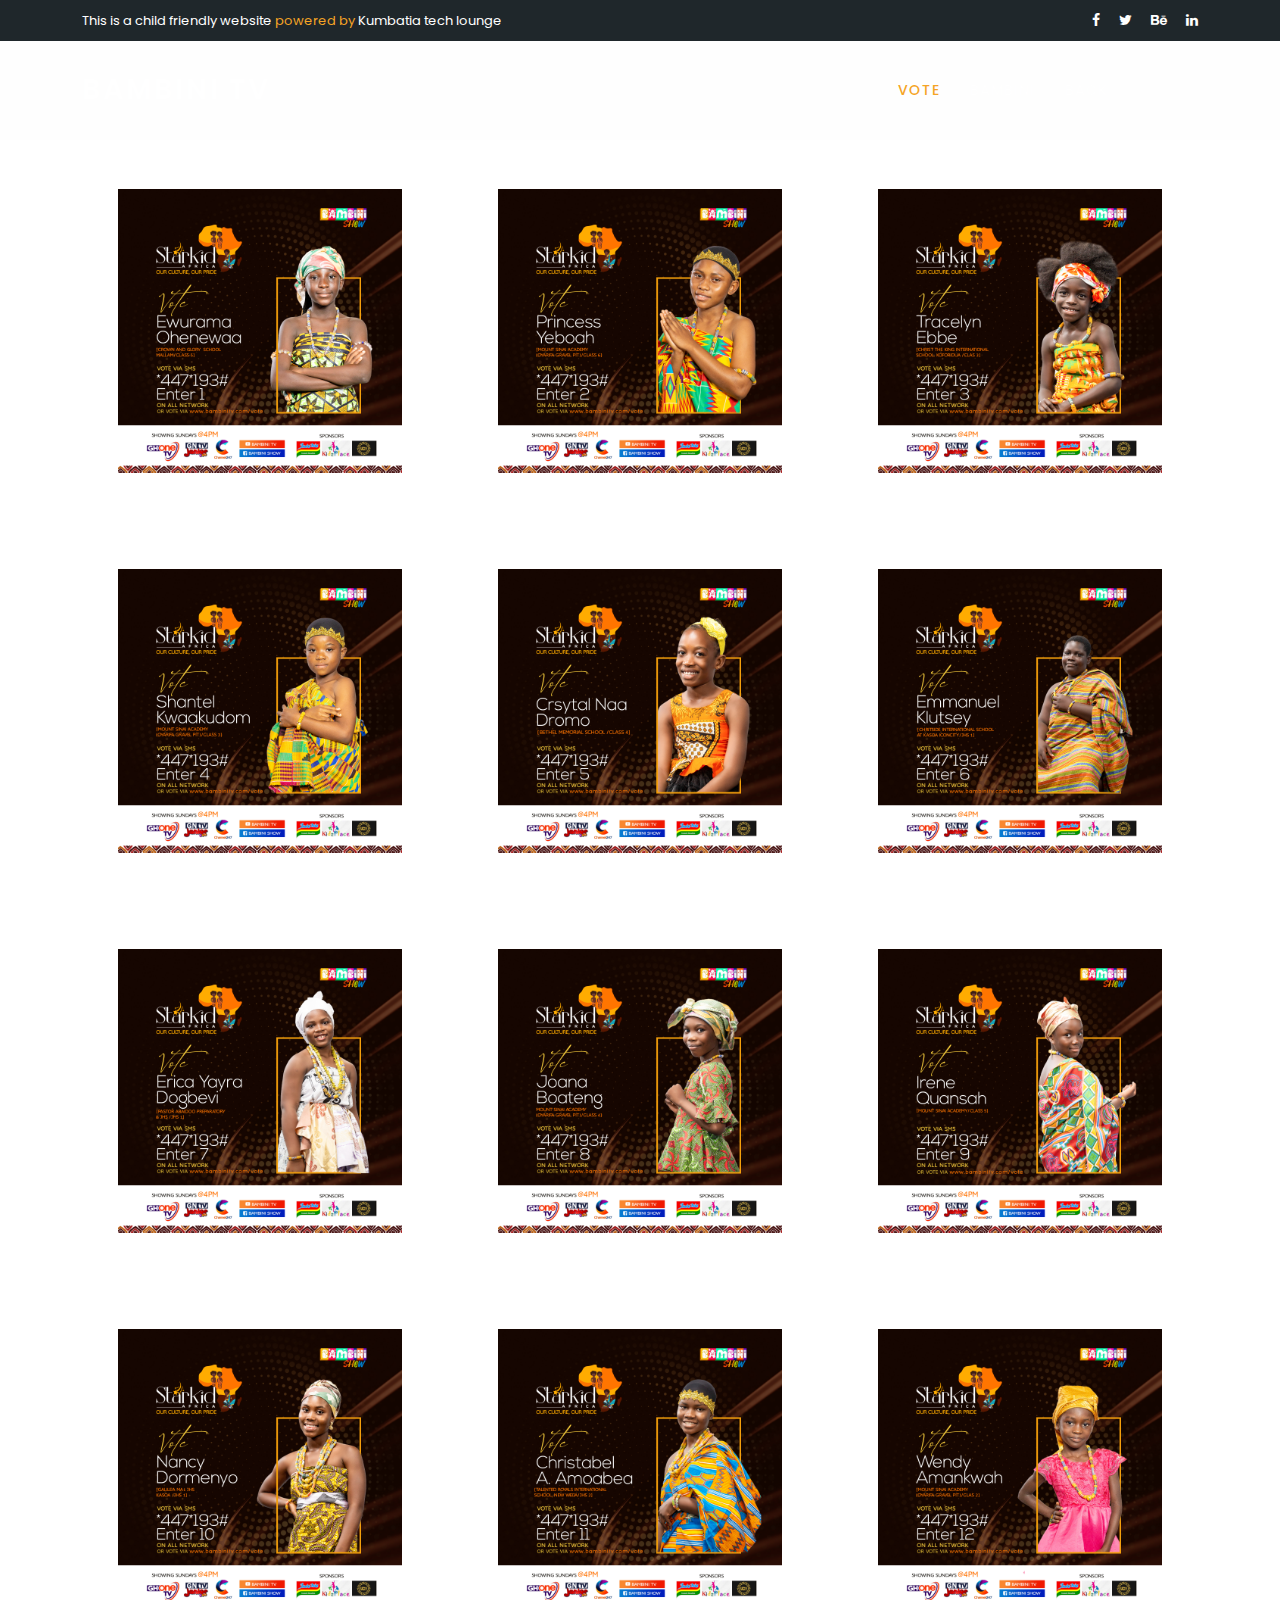
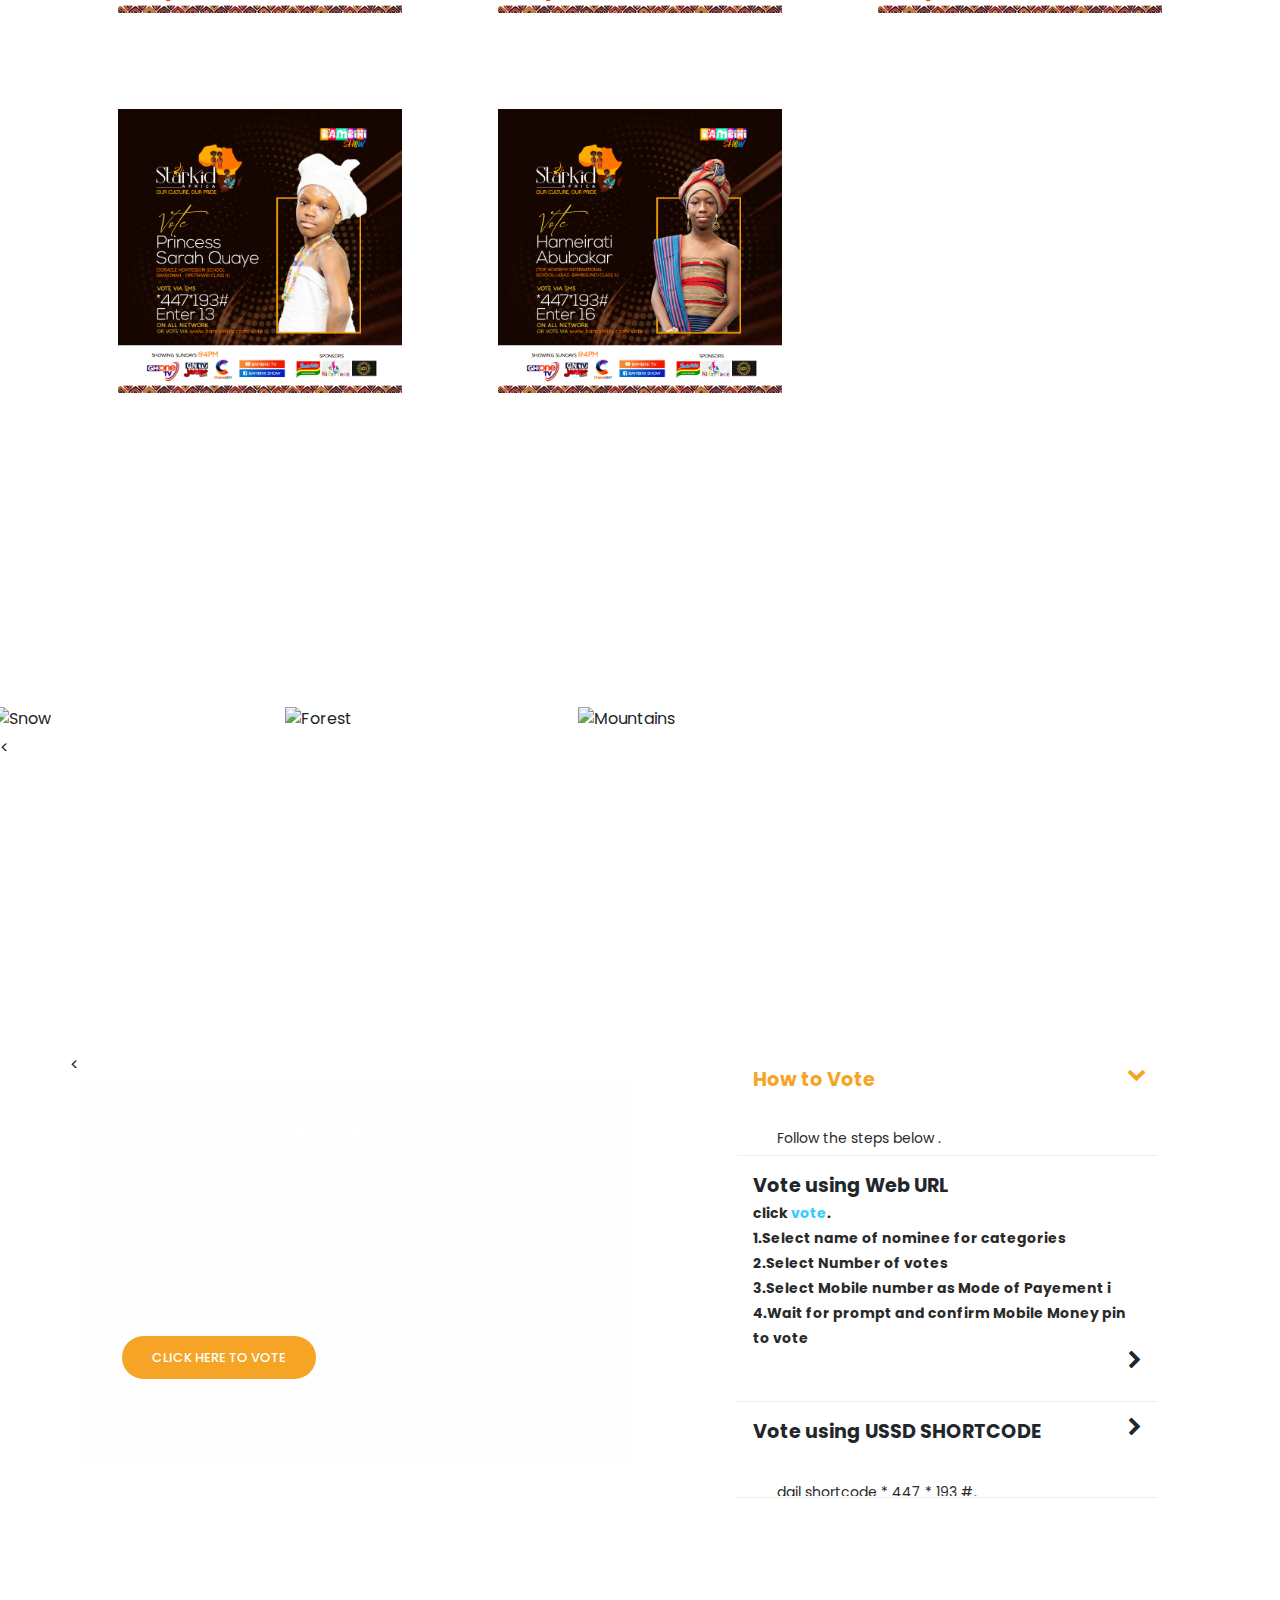
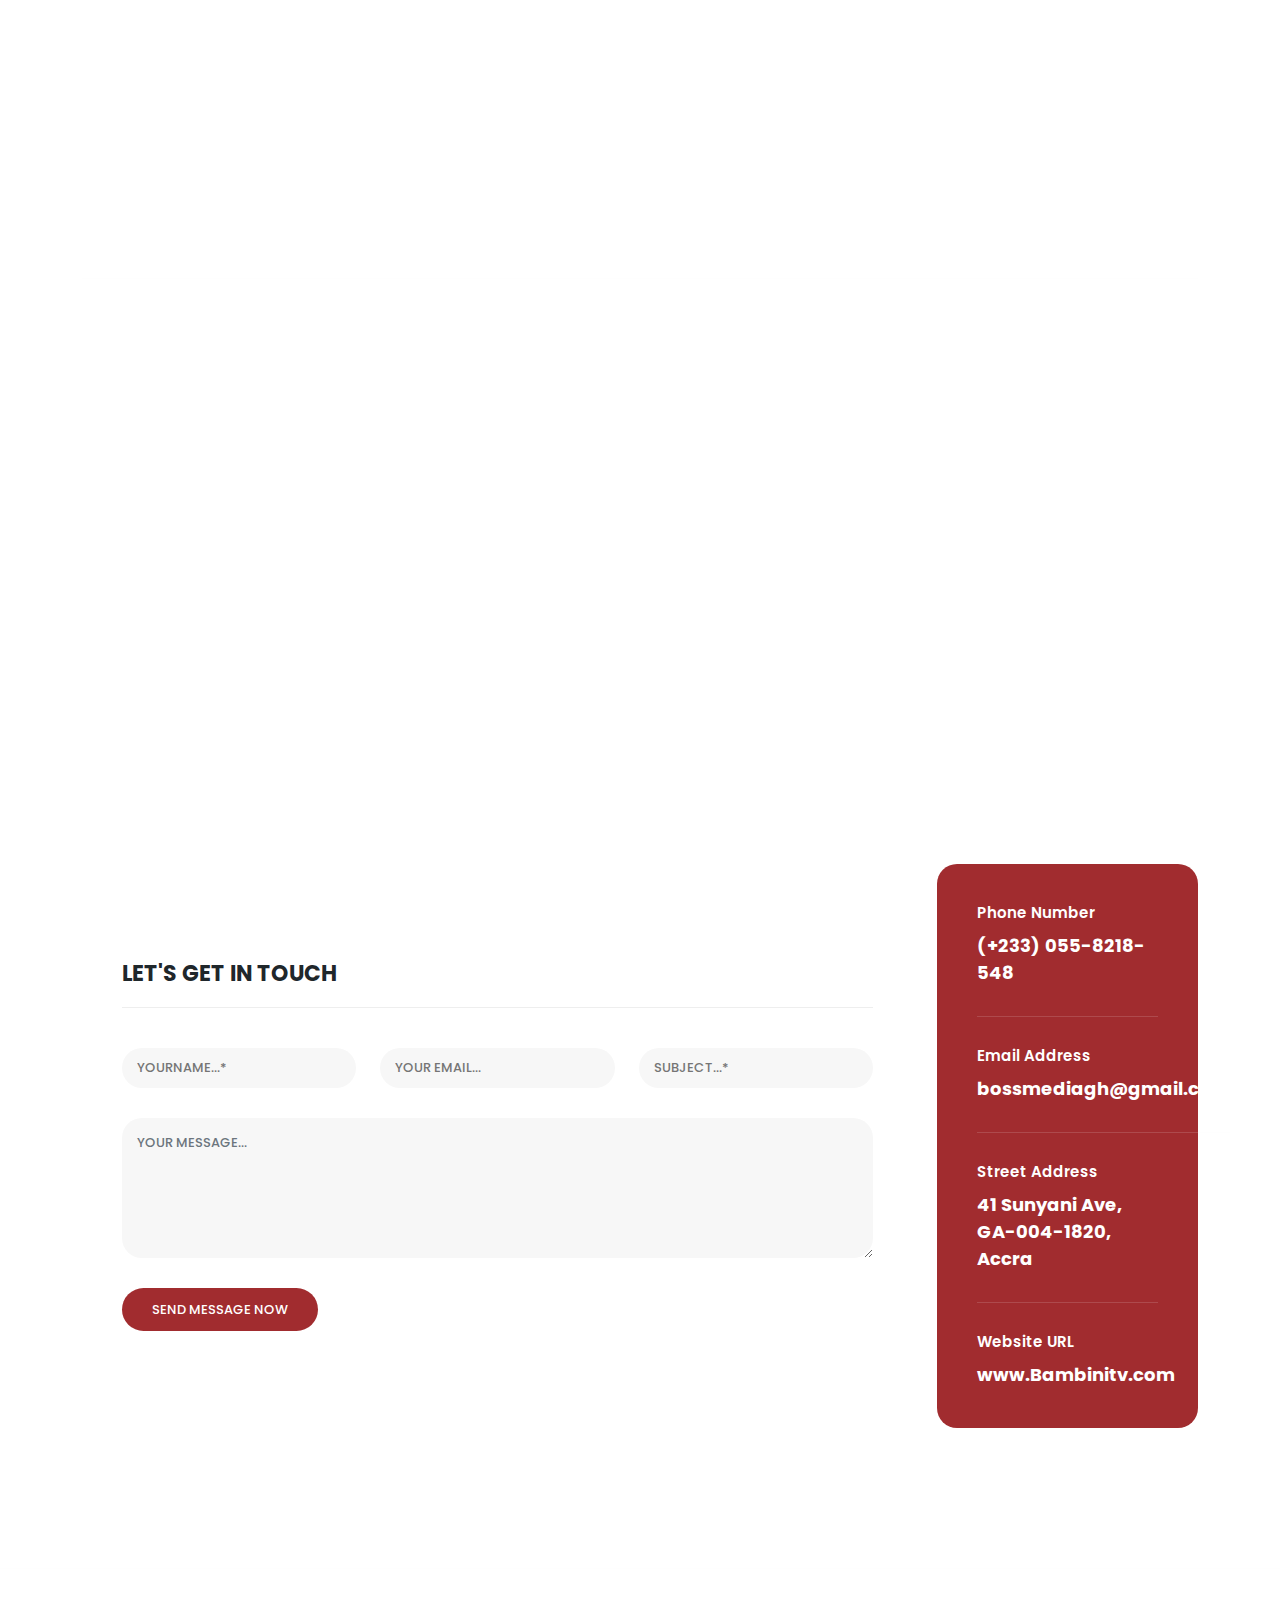
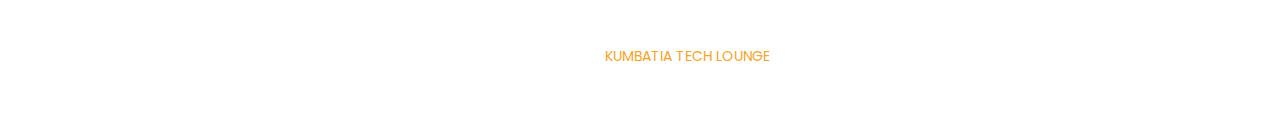
==== Gallery.html @ 4b381bcc "'home'" ====
<!DOCTYPE html>
<html lang="en">

  <head>

    <meta charset="utf-8">
    <meta name="viewport" content="width=device-width, initial-scale=1, shrink-to-fit=no">
    <meta name="description" content="">
    <meta name="author" content="TemplateMo">
    <link href="https://fonts.googleapis.com/css?family=Poppins:100,200,300,400,500,600,700,800,900" rel="stylesheet">

    <title>Bambini Tv</title>

    <!-- Bootstrap core CSS -->
    <link href="vendor/bootstrap/css/bootstrap.min.css" rel="stylesheet">


    <!-- Additional CSS Files -->
    <link rel="stylesheet" href="assets/css/fontawesome.css">
    <link rel="stylesheet" href="assets/css/templatemo-edu-meeting.css">
    <link rel="stylesheet" href="assets/css/owl.css">
    <link rel="stylesheet" href="assets/css/lightbox.css">
    <link href="css/style.css" rel="stylesheet">
<!--

TemplateMo 569 Edu Meeting

https://templatemo.com/tm-569-edu-meeting

-->
  </head>

<body>

  <!-- Sub Header -->
  <div class="sub-header">
    <div class="container">
      <div class="row">
        <div class="col-lg-8 col-sm-8">
          <div class="left-content">
            <p>This is a child friendly website <em> powered by </em> Kumbatia tech lounge</p>
          </div>
        </div>
        <div class="col-lg-4 col-sm-4">
          <div class="right-icons">
            <ul>
              <li><a href="#"><i class="fa fa-facebook"></i></a></li>
              <li><a href="#"><i class="fa fa-twitter"></i></a></li>
              <li><a href="#"><i class="fa fa-behance"></i></a></li>
              <li><a href="#"><i class="fa fa-linkedin"></i></a></li>
            </ul>
          </div>
        </div>
      </div>
    </div>
  </div>

  <!-- ***** Header Area Start ***** -->
  <header class="header-area header-sticky">
      <div class="container">
          <div class="row">
              <div class="col-12">
                  <nav class="main-nav">
                      <!-- ***** Logo Start ***** -->
                      <a href="index.html" class="logo">
                          Bambini Tv
                      </a>
                      <!-- ***** Logo End ***** -->
                      <!-- ***** Menu Start ***** -->
                      <ul class="nav">
                          <li class="scroll-to-section"><a href="#top" class="active">Vote</a></li>
                          <li><a href="meetings.html">Bambini</a></li>
                          <li class="src"><a href="index.html">Back</a></li>
                          <li class="has-sub">
                              <a href="javascript:void(0)"></a>
                              <ul class="sub-menu">
                                  <li><a href="meetings.html">Upcoming Programs</a></li>
                                  <li><a href="meeting-details.html">Showing Times</a></li>
                              </ul>
                          </li>
                          <li class="scroll-to-section"><a href="#courses"></a></li> 
                          <li class="scroll-to-section"><a href="#contact"></a></li> 
                      </ul>        
                      <a class='menu-trigger'>
                          <span>Menu</span>
                      </a>
                      <!-- ***** Menu End ***** -->
                  </nav>
              </div>
          </div>
      </div>
  </header>
  <!-- ***** Header Area End ***** -->
  
  <div class="container">
    <div class="row" style="margin-top: 100px;">
      <div class="col-md-6 col-lg-4 p-5">
        <img src="assets/images/star1.png" alt="">
      </div>
      <div class="col-md-6 col-lg-4 p-5">
        <img src="assets/images/star2.png" alt="">
      </div>
      <div class="col-md-6 col-lg-4 p-5">
        <img src="assets/images/star3.png" alt="">
      </div>
      <div class="col-md-6 col-lg-4 p-5">
        <img src="assets/images/star4.png" alt="">
      </div>
      <div class="col-md-6 col-lg-4 p-5">
        <img src="assets/images/star5.png" alt="">
      </div>
      <div class="col-md-6 col-lg-4 p-5">
        <img src="assets/images/star6.png" alt="">
      </div>
      <div class="col-md-6 col-lg-4 p-5">
        <img src="assets/images/star7.png" alt="">
      </div>
      
      <div class="col-md-6 col-lg-4 p-5">
        <img src="assets/images/star8.png" alt="">
      </div>
      
      <div class="col-md-6 col-lg-4 p-5">
        <img src="assets/images/sstar9.png" alt="">
      </div>
      
      <div class="col-md-6 col-lg-4 p-5">
        <img src="assets/images/star10.png" alt="">
      </div>
      
      <div class="col-md-6 col-lg-4 p-5">
        <img src="assets/images/star11.png" alt="">
      </div>
      
      <div class="col-md-6 col-lg-4 p-5">
        <img src="assets/images/star12.png" alt="">
      </div>
      
      <div class="col-md-6 col-lg-4 p-5">
        <img src="assets/images/star13.png" alt="">
      </div>
      <div class="col-md-6 col-lg-4 p-5">
        <img src="assets/images/star16.png" alt="">
      </div>
      
    </div>
  </div>

  <!-- ***** Main Banner Area Start ***** -->
  
  <!-- ***** Main Banner Area End ***** -->

 

  <section class="upcoming-meetings" id="meetings">
    
    
        <div class="col-lg-8">
          <div class="row">
            <div class="col-lg-4">
              <div class="meeting-item">
                <div class="thumb">
                  <div class="price">                
                  </div>
                </div>                                              
                  </div>                                
                </div>
              </div>
              <div class="row">
                <div class="column">
                  <img src="img_snow.jpg" alt="Snow" style="width:100%">
                </div>
                <div class="column">
                  <img src="img_forest.jpg" alt="Forest" style="width:100%">
                </div>
                <div class="column">
                  <img src="img_mountains.jpg" alt="Mountains" style="width:100%">
                </div>
              </div> 

            
            <!--this is to add--> 

            
            <!--end add-->  

            <!--this is to add--> 
                        <!--end add-->

            <!--this is to add--> 
               
            <!--end add--> 
            <!--this is to add--> 
            
            <!--end add--> 
            <!--this is to add--> 
            
            <!--end add--> 
            <!--this is to add--> 
            <
            <!--end add-->  
             <!--this is to add--> 
             
            <!--end add-->  

           
            
          </div>
        </div>
      </div>
    </div>
  </section>

  <section class="apply-now" id="apply">
    <div class="container">
      <div class="row">
        <div class="col-lg-6 align-self-center">
          <div class="row">
            <
            <div class="col-lg-12">
              <div class="item">
                <h3>StarKid Voting Opened</h3>
                <p>The StarKid Africa is a Reality Program for children from all the 16 regions of Ghana .In this show this kids are competing by exhibiting the various cultural values and practices from their region which binds them together and makes them unique people. The only Children’s show that promotes African values in the midst of modern influences.</p>
                  <div class="main-button-yellow">
                  <div class="URL"><a href="https://bit.ly/3PAiCUT">click here to vote</a></div>
                  <p>Voting is powered by eBallot</p>
              </div>
              </div>
            </div>
          </div>
        </div>
        <div class="col-lg-6">
          <div class="accordions is-first-expanded">
            <article class="accordion">
                <div class="accordion-head">
                    <span>How to Vote </span>
                    <span class="icon">
                        <i class="icon fa fa-chevron-right"></i>
                    </span>
                </div>
                <div class="accordion-body">
                    <div class="content">
                        <p> Follow the steps below <a rel="nofollow" href="https://bit.ly/3J1p4ld" target="_blank"></a>.</a></p>
                    </div>
                </div>
            </article>
            <article class="accordion">
                <div class="accordion-head">
                    <span>Vote using Web URL</span>
                    <p> click <a rel="nofollow" href="https://bit.ly/3J1p4ld" target="_blank">vote</a>.</a></p>
                    <p>1.Select name of nominee for categories </p>
                    <p>2.Select Number of votes  </p>
                    <p>3.Select Mobile number as Mode of Payement  i</p>
                    <p>4.Wait for prompt and confirm Mobile Money pin to vote </p>
                    <span class="icon">
                        <i class="icon fa fa-chevron-right"></i>
                    </span>
                </div>
                <div class="accordion-body">
                    <div class="content">
                        <p><br><br>
                        </p>
                    </div>
                </div>
            </article>
            <article class="accordion">
                <div class="accordion-head">
                    <span>Vote using USSD SHORTCODE</span>
                    <span class="icon">
                        <i class="icon fa fa-chevron-right"></i>
                    </span>
                </div>
                <div class="accordion-body">
                    <div class="content">
                        <p>dail shortcode * 447 * 193 #.<br><br>
                        </p>
                        <p>Enter  Nominee Code  </p>
                        <p>Enter Number of Votes  </p>
                        <p>confirm voting summary  by enterig mobile money pin to vote </p>
                    </div>
                </div>
            </article>
            <article class="accordion last-accordion">
              
            </article>
        </div>
        </div>
      </div>
    </div>
  </section>

  <section class="our-courses" id="courses">
    <div class="container">
      <div class="row">
        <div class="col-lg-12">
          <div class="section-heading">
            <h2>bamini is an italian word that means kids or children</h2>
          </div>
        </div>
        <div class="col-lg-12">
          <div class="owl-courses-item owl-carousel">
            <div class="item">
              <img src="assets/images/course-01.jpg" alt="Course One">
              <div class="down-content">
                <h4></h4>
                <div class="info">
                  <div class="row">
                    <div class="col-8">
                      <ul>
                        <li><i class="fa fa-star"></i></li>
                        <li><i class="fa fa-star"></i></li>
                        <li><i class="fa fa-star"></i></li>
                        <li><i class="fa fa-star"></i></li>
                        <li><i class="fa fa-star"></i></li>
                      </ul>
                    </div>
                    <div class="col-4">
                       <span></span>
                    </div>
                  </div>
                </div>
              </div>
            </div>
            <div class="item">
              <img src="assets/images/course-02.jpg" alt="Course Two">
              <div class="down-content">
                <h4></h4>
                <div class="info">
                  <div class="row">
                    <div class="col-8">
                      <ul>
                        <li><i class="fa fa-star"></i></li>
                        <li><i class="fa fa-star"></i></li>
                        <li><i class="fa fa-star"></i></li>
                      </ul>
                    </div>
                    <div class="col-4">
                       <span></span>
                    </div>
                  </div>
                </div>
              </div>
            </div>
            <div class="item">
              <img src="assets/images/course-03.jpg" alt="">
              <div class="down-content">
                <h4></h4>
                <div class="info">
                  <div class="row">
                    <div class="col-8">
                      <ul>
                        <li><i class="fa fa-star"></i></li>
                        <li><i class="fa fa-star"></i></li>
                        <li><i class="fa fa-star"></i></li>
                        <li><i class="fa fa-star"></i></li>
                      </ul>
                    </div>
                    <div class="col-4">
                       <span></span>
                    </div>
                  </div>
                </div>
              </div>
            </div>
            <div class="item">
              <img src="assets/images/course-04.jpg" alt="">
              <div class="down-content">
                <h4></h4>
                <div class="info">
                  <div class="row">
                    <div class="col-8">
                      <ul>
                        <li><i class="fa fa-star"></i></li>
                        <li><i class="fa fa-star"></i></li>
                        <li><i class="fa fa-star"></i></li>
                        <li><i class="fa fa-star"></i></li>
                        <li><i class="fa fa-star"></i></li>
                      </ul>
                    </div>
                    <div class="col-4">                       
                    </div>
                  </div>
                </div>
              </div>
            </div>
            <div class="item">
              <img src="assets/images/course-01.jpg" alt="">
              <div class="down-content">
                <h4></h4>
                <div class="info">
                  <div class="row">
                    <div class="col-8">
                      <ul>
                        <li><i class="fa fa-star"></i></li>
                        <li><i class="fa fa-star"></i></li>
                        <li><i class="fa fa-star"></i></li>
                        <li><i class="fa fa-star"></i></li>
                        <li><i class="fa fa-star"></i></li>
                      </ul>
                    </div>
                    <div class="col-4">                       
                    </div>
                  </div>
                </div>
              </div>
            </div>
            <div class="item">
              <img src="assets/images/course-02.jpg" alt="">
              <div class="down-content">
                <h4>`</h4>
                <div class="info">
                  <div class="row">
                    <div class="col-8">
                      <ul>
                        <li><i class="fa fa-star"></i></li>
                        <li><i class="fa fa-star"></i></li>
                        <li><i class="fa fa-star"></i></li>
                        <li><i class="fa fa-star"></i></li>
                        <li><i class="fa fa-star"></i></li>
                      </ul>
                    </div>
                    <div class="col-4">
                       <span>$270</span>
                    </div>
                  </div>
                </div>
              </div>
            </div>
            <div class="item">
              <img src="assets/images/course-03.jpg" alt="">
              <div class="down-content">
                <h4></h4>
                <div class="info">
                  <div class="row">
                    <div class="col-8">
                      <ul>
                        <li><i class="fa fa-star"></i></li>
                        <li><i class="fa fa-star"></i></li>
                        <li><i class="fa fa-star"></i></li>
                        <li><i class="fa fa-star"></i></li>
                        <li><i class="fa fa-star"></i></li>
                      </ul>
                    </div>
                    <div class="col-4">
                       <span></span>
                    </div>
                  </div>
                </div>
              </div>
            </div>
            <div class="item">
              <img src="assets/images/course-04.jpg" alt="">
              <div class="down-content">
                <h4>Please visit our website again</h4>
                <div class="info">
                  <div class="row">
                    <div class="col-8">
                      <ul>
                        <li><i class="fa fa-star"></i></li>
                        <li><i class="fa fa-star"></i></li>
                        <li><i class="fa fa-star"></i></li>
                        <li><i class="fa fa-star"></i></li>
                        <li><i class="fa fa-star"></i></li>
                      </ul>
                    </div>
                    <div class="col-4">
                       <span></span>
                    </div>
                  </div>
                </div>
              </div>
            </div>
            <div class="item">
              <img src="assets/images/course-01.jpg" alt="">
              <div class="down-content">
                <h4></h4>
                <div class="info">
                  <div class="row">
                    <div class="col-8">
                      <ul>
                        <li><i class="fa fa-star"></i></li>
                        <li><i class="fa fa-star"></i></li>
                        <li><i class="fa fa-star"></i></li>
                        <li><i class="fa fa-star"></i></li>
                        <li><i class="fa fa-star"></i></li>
                      </ul>
                    </div>
                    <div class="col-4">
                       <span></span>
                    </div>
                  </div>
                </div>
              </div>
            </div>
            <div class="item">
              <img src="assets/images/course-02.jpg" alt="">
              <div class="down-content">
                <h4></h4>
                <div class="info">
                  <div class="row">
                    <div class="col-8">
                      <ul>
                        <li><i class="fa fa-star"></i></li>
                        <li><i class="fa fa-star"></i></li>
                        <li><i class="fa fa-star"></i></li>
                        <li><i class="fa fa-star"></i></li>
                        <li><i class="fa fa-star"></i></li>
                      </ul>
                    </div>
                    <div class="col-4">
                       <span></span>
                    </div>
                  </div>
                </div>
              </div>
            </div>
            <div class="item">
              <img src="assets/images/course-03.jpg" alt="">
              <div class="down-content">
                <h4></h4>
                <div class="info">
                  <div class="row">
                    <div class="col-8">
                      <ul>
                        <li><i class="fa fa-star"></i></li>
                        <li><i class="fa fa-star"></i></li>
                        <li><i class="fa fa-star"></i></li>
                        <li><i class="fa fa-star"></i></li>
                        <li><i class="fa fa-star"></i></li>
                      </ul>
                    </div>
                    <div class="col-4">
                       <span></span>
                    </div>
                  </div>
                </div>
              </div>
            </div>
            <div class="item">
              <img src="assets/images/course-04.jpg" alt="">
              <div class="down-content">
                <h4></h4>
                <div class="info">
                  <div class="row">
                    <div class="col-8">
                      <ul>
                        <li><i class="fa fa-star"></i></li>
                        <li><i class="fa fa-star"></i></li>
                        <li><i class="fa fa-star"></i></li>
                        <li><i class="fa fa-star"></i></li>
                        <li><i class="fa fa-star"></i></li>
                      </ul>
                    </div>
                    <div class="col-4">
                       <span>/span>
                    </div>
                  </div>
                </div>
              </div>
            </div>
          </div>
        </div>
      </div>
    </div>
  </section>

  <section class="our-facts">
    <div class="container">
      <div class="row">
        
        </div> 
        <div class="col-lg-6 align-self-center">
          <div class="video">
           
          </div>
        </div>
      </div>
    </div>
  </section>

  <section class="contact-us" id="contact">
    <div class="container">
      <div class="row">
        <div class="col-lg-9 align-self-center">
          <div class="row">
            <div class="col-lg-12">
              <form id="contact" action="" method="post">
                <div class="row">
                  <div class="col-lg-12">
                    <h2>Let's get in touch</h2>
                  </div>
                  <div class="col-lg-4">
                    <fieldset>
                      <input name="name" type="text" id="name" placeholder="YOURNAME...*" required="">
                    </fieldset>
                  </div>
                  <div class="col-lg-4">
                    <fieldset>
                    <input name="email" type="text" id="email" pattern="[^ @]*@[^ @]*" placeholder="YOUR EMAIL..." required="">
                  </fieldset>
                  </div>
                  <div class="col-lg-4">
                    <fieldset>
                      <input name="subject" type="text" id="subject" placeholder="SUBJECT...*" required="">
                    </fieldset>
                  </div>
                  <div class="col-lg-12">
                    <fieldset>
                      <textarea name="message" type="text" class="form-control" id="message" placeholder="YOUR MESSAGE..." required=""></textarea>
                    </fieldset>
                  </div>
                  <div class="col-lg-12">
                    <fieldset>
                      <button type="submit" id="form-submit" class="button">SEND MESSAGE NOW</button>
                    </fieldset>
                  </div>
                </div>
              </form>
            </div>
          </div>
        </div>
        <div class="col-lg-3">
          <div class="right-info">
            <ul>
              <li>
                <h6>Phone Number</h6>
                <span>(+233) 055-8218-548</span>
              </li>
              <li>
                <h6>Email Address</h6>
                <span>bossmediagh@gmail.com</span>
              </li>
              <li>
                <h6>Street Address</h6>
                <span>41 Sunyani Ave, GA-004-1820, Accra</span>
              </li>
              <li>
                <h6>Website URL</h6>
                <span>www.Bambinitv.com</span>
              </li>
            </ul>
          </div>
        </div>
      </div>
    </div>
    <div class="footer">
      <p>Copyright © 2022 Bambinitv and Bambini Show All Rights Reserved. 
          <br>
          powered by: <a href="" target="_parent" title="free css templates">kumbatia tech lounge</a>
          <br>   
    </div>
  </section>

  <!-- Scripts -->
  <!-- Bootstrap core JavaScript -->
  
    <script src="vendor/jquery/jquery.min.js"></script>
    <script src="vendor/bootstrap/js/bootstrap.bundle.min.js"></script>

    <script src="assets/js/isotope.min.js"></script>
    <script src="assets/js/owl-carousel.js"></script>
    <script src="assets/js/lightbox.js"></script>
    <script src="assets/js/tabs.js"></script>
    <script src="assets/js/video.js"></script>
    <script src="assets/js/slick-slider.js"></script>
    <script src="assets/js/custom.js"></script>
    <script>
        //according to loftblog tut
        $('.nav li:first').addClass('active');

        var showSection = function showSection(section, isAnimate) {
          var
          direction = section.replace(/#/, ''),
          reqSection = $('.section').filter('[data-section="' + direction + '"]'),
          reqSectionPos = reqSection.offset().top - 0;

          if (isAnimate) {
            $('body, html').animate({
              scrollTop: reqSectionPos },
            800);
          } else {
            $('body, html').scrollTop(reqSectionPos);
          }

        };

        var checkSection = function checkSection() {
          $('.section').each(function () {
            var
            $this = $(this),
            topEdge = $this.offset().top - 80,
            bottomEdge = topEdge + $this.height(),
            wScroll = $(window).scrollTop();
            if (topEdge < wScroll && bottomEdge > wScroll) {
              var
              currentId = $this.data('section'),
              reqLink = $('a').filter('[href*=\\#' + currentId + ']');
              reqLink.closest('li').addClass('active').
              siblings().removeClass('active');
            }
          });
        };

        $('.main-menu, .responsive-menu, .scroll-to-section').on('click', 'a', function (e) {
          e.preventDefault();
          showSection($(this).attr('href'), true);
        });

        $(window).scroll(function () {
          checkSection();
        });
    </script>
</body>

</body>
</html>
---- assets/css/templatemo-edu-meeting.css ----
/*

TemplateMo 569 Edu Meeting

https://templatemo.com/tm-569-edu-meeting

*/

/* ---------------------------------------------
Table of contents
------------------------------------------------
01. font & reset css
02. reset
03. global styles
04. header
05. banner
06. features
07. testimonials
08. contact
09. footer
10. preloader
11. search
12. portfolio

--------------------------------------------- */
/* 
---------------------------------------------
font & reset css
--------------------------------------------- 
*/
@import url("https://fonts.googleapis.com/css?family=Poppins:100,200,300,400,500,600,700,800,900");
/* 
---------------------------------------------
reset
--------------------------------------------- 
*/
html, body, div, span, applet, object, iframe, h1, h2, h3, h4, h5, h6, p, blockquote, div
pre, a, abbr, acronym, address, big, cite, code, del, dfn, em, font, img, ins, kbd, q,
s, samp, small, strike, strong, sub, sup, tt, var, b, u, i, center, dl, dt, dd, ol, ul, li,
figure, header, nav, section, article, aside, footer, figcaption {
  margin: 0;
  padding: 0;
  border: 0;
  outline: 0;
}

.clearfix:after {
  content: ".";
  display: block;
  clear: both;
  visibility: hidden;
  line-height: 0;
  height: 0;
}

.clearfix {
  display: inline-block;
}

html[xmlns] .clearfix {
  display: block;
}

* html .clearfix {
  height: 1%;
}

ul, li {
  padding: 0;
  margin: 0;
  list-style: none;
}

header, nav, section, article, aside, footer, hgroup {
  display: block;
}

* {
  box-sizing: border-box;
}

html, body {
  font-family: 'Poppins', sans-serif;
  font-weight: 400;
  background-color: #fff;
  font-size: 16px;
  -ms-text-size-adjust: 100%;
  -webkit-font-smoothing: antialiased;
  -moz-osx-font-smoothing: grayscale;
}

a {
  text-decoration: none !important;
  color: #3CF;
}

a:hover {
	color: #FC3;
}

h1, h2, h3, h4, h5, h6 {
  margin-top: 0px;
  margin-bottom: 0px;
}

ul {
  margin-bottom: 0px;
}

p {
  font-size: 14px;
  line-height: 25px;
  color: #2a2a2a;
}

img {
  width: 100%;
  overflow: hidden;
}

/* 
---------------------------------------------
global styles
--------------------------------------------- 
*/
html,
body {
  background: #fff;
  font-family: 'Poppins', sans-serif;
}

::selection {
  background: #f5a425;
  color: #fff;
}

::-moz-selection {
  background: #f5a425;
  color: #fff;
}

@media (max-width: 991px) {
  html, body {
    overflow-x: hidden;
  }
  .mobile-top-fix {
    margin-top: 30px;
    margin-bottom: 0px;
  }
  .mobile-bottom-fix {
    margin-bottom: 30px;
  }
  .mobile-bottom-fix-big {
    margin-bottom: 60px;
  }
}

.main-button-red a {
  font-size: 13px;
  color: #fff;
  background-color: #a12c2f;
  padding: 12px 30px;
  display: inline-block;
  border-radius: 22px;
  font-weight: 500;
  text-transform: uppercase;
  transition: all .3s;
}

.main-button-red a:hover {
  opacity: 0.9;
}

.main-button-yellow a {
  font-size: 13px;
  color: #fff;
  background-color: #f5a425;
  padding: 12px 30px;
  display: inline-block;
  border-radius: 22px;
  font-weight: 500;
  text-transform: uppercase;
  transition: all .3s;
}

.main-button-yellow a:hover {
  opacity: 0.9;
}

.section-heading h2 {
  line-height: 40px;
  margin-top: 0px;
  margin-bottom: 50px; 
  padding-bottom: 20px;
  border-bottom: 1px solid rgba(250,250,250,0.15);
  font-size: 22px;
  font-weight: 700;
  text-transform: uppercase;
  color: #fff;
}


/* 
---------------------------------------------
header
--------------------------------------------- 
*/

.sub-header {
  background-color: #1f272b;
  position: relative;
  z-index: 1111;
}

.sub-header .left-content p {
  color: #fff;
  padding: 8px 0px;
  font-size: 13px;
}

.sub-header .right-icons {
  text-align: right;
  padding: 8px 0px;
}

.sub-header .right-icons ul li {
  display: inline-block;
  margin-left: 15px;
}

.sub-header .right-icons ul li a {
  color: #fff;
  font-size: 14px;
  transition: all .3s;
}

.sub-header .right-icons ul li a:hover {
  color: #f5a425;
}

.sub-header .left-content p em {
   font-style: normal;
   color: #f5a425;
}

.background-header {
  background-color: #fff!important;
  height: 80px!important;
  position: fixed!important;
  top: 0!important;
  left: 0;
  right: 0;
  box-shadow: 0px 0px 10px rgba(0,0,0,0.15)!important;
}

.background-header .main-nav .nav li a {
  color: #1e1e1e!important;
}

.background-header .logo,
.background-header .main-nav .nav li a {
  color: #1e1e1e!important;
}

.background-header .main-nav .nav li:hover a {
  color: #fb5849!important;
}

.background-header .nav li a.active {
  color: #fb5849!important;
}

.header-area {
  background-color: rgba(250,250,250,0.15);
  position: absolute;
  top: 40px;
  left: 0;
  right: 0;
  z-index: 100;
  -webkit-transition: all .5s ease 0s;
  -moz-transition: all .5s ease 0s;
  -o-transition: all .5s ease 0s;
  transition: all .5s ease 0s;
}

.header-area .main-nav {
  min-height: 80px;
  background: transparent;
}

.header-area .main-nav .logo {
  line-height: 100px;
  color: #fff;
  font-size: 28px;
  font-weight: 700;
  text-transform: uppercase;
  letter-spacing: 2px;
  float: left;
  -webkit-transition: all 0.3s ease 0s;
  -moz-transition: all 0.3s ease 0s;
  -o-transition: all 0.3s ease 0s;
  transition: all 0.3s ease 0s;
}

.background-header .main-nav .logo {
  line-height: 75px;
}

.background-header .nav {
  margin-top: 20px !important;
}

.header-area .main-nav .nav {
  float: right;
  margin-top: 30px;
  margin-right: 0px;
  background-color: transparent;
  -webkit-transition: all 0.3s ease 0s;
  -moz-transition: all 0.3s ease 0s;
  -o-transition: all 0.3s ease 0s;
  transition: all 0.3s ease 0s;
  position: relative;
  z-index: 999;
}

.header-area .main-nav .nav li {
  padding-left: 15px;
  padding-right: 15px;
}

.header-area .main-nav .nav li:last-child {
  padding-right: 0px;
}

.header-area .main-nav .nav li a {
  display: block;
  font-weight: 500;
  font-size: 14px;
  text-transform: uppercase;
  color: #fff;
  -webkit-transition: all 0.3s ease 0s;
  -moz-transition: all 0.3s ease 0s;
  -o-transition: all 0.3s ease 0s;
  transition: all 0.3s ease 0s;
  height: 40px;
  line-height: 40px;
  border: transparent;
  letter-spacing: 1px;
}

.header-area .main-nav .nav li:hover a,
.header-area .main-nav .nav li a.active {
  color: #f5a425!important;
}

.background-header .main-nav .nav li:hover a,
.background-header .main-nav .nav li a.active {
  color: #f5a425!important;
  opacity: 1;
}

.header-area .main-nav .nav li.has-sub {
  position: relative;
  padding-right: 15px;
}

.header-area .main-nav .nav li.has-sub:after {
  font-family: FontAwesome;
  content: "\f107";
  font-size: 12px;
  color: #fff;
  position: absolute;
  right: 5px;
  top: 12px;
}

.background-header .main-nav .nav li.has-sub:after {
  color: #1e1e1e;
}

.header-area .main-nav .nav li.has-sub ul.sub-menu {
  position: absolute;
  width: 200px;
  box-shadow: 0 2px 28px 0 rgba(0, 0, 0, 0.06);
  overflow: hidden;
  top: 40px;
  opacity: 0;
  transition: all .3s;
  transform: translateY(+2em);
  visibility: hidden;
  z-index: -1;
}

.header-area .main-nav .nav li.has-sub ul.sub-menu li {
  margin-left: 0px;
  padding-left: 0px;
  padding-right: 0px;
}

.header-area .main-nav .nav li.has-sub ul.sub-menu li a {
  opacity: 1;
  display: block;
  background: #f7f7f7;
  color: #2a2a2a!important;
  padding-left: 20px;
  height: 40px;
  line-height: 40px;
  -webkit-transition: all 0.3s ease 0s;
  -moz-transition: all 0.3s ease 0s;
  -o-transition: all 0.3s ease 0s;
  transition: all 0.3s ease 0s;
  position: relative;
  font-size: 13px;
  font-weight: 400;
  border-bottom: 1px solid #eee;
}

.header-area .main-nav .nav li.has-sub ul li a:hover {
  background: #fff;
  color: #f5a425!important;
  padding-left: 25px;
}

.header-area .main-nav .nav li.has-sub ul li a:hover:before {
  width: 3px;
}

.header-area .main-nav .nav li.has-sub:hover ul.sub-menu {
  visibility: visible;
  opacity: 1;
  z-index: 1;
  transform: translateY(0%);
  transition-delay: 0s, 0s, 0.3s;
}

.header-area .main-nav .menu-trigger {
  cursor: pointer;
  display: block;
  position: absolute;
  top: 33px;
  width: 32px;
  height: 40px;
  text-indent: -9999em;
  z-index: 99;
  right: 40px;
  display: none;
}

.background-header .main-nav .menu-trigger {
  top: 23px;
}

.header-area .main-nav .menu-trigger span,
.header-area .main-nav .menu-trigger span:before,
.header-area .main-nav .menu-trigger span:after {
  -moz-transition: all 0.4s;
  -o-transition: all 0.4s;
  -webkit-transition: all 0.4s;
  transition: all 0.4s;
  background-color: #1e1e1e;
  display: block;
  position: absolute;
  width: 30px;
  height: 2px;
  left: 0;
}

.background-header .main-nav .menu-trigger span,
.background-header .main-nav .menu-trigger span:before,
.background-header .main-nav .menu-trigger span:after {
  background-color: #1e1e1e;
}

.header-area .main-nav .menu-trigger span:before,
.header-area .main-nav .menu-trigger span:after {
  -moz-transition: all 0.4s;
  -o-transition: all 0.4s;
  -webkit-transition: all 0.4s;
  transition: all 0.4s;
  background-color: #1e1e1e;
  display: block;
  position: absolute;
  width: 30px;
  height: 2px;
  left: 0;
  width: 75%;
}

.background-header .main-nav .menu-trigger span:before,
.background-header .main-nav .menu-trigger span:after {
  background-color: #1e1e1e;
}

.header-area .main-nav .menu-trigger span:before,
.header-area .main-nav .menu-trigger span:after {
  content: "";
}

.header-area .main-nav .menu-trigger span {
  top: 16px;
}

.header-area .main-nav .menu-trigger span:before {
  -moz-transform-origin: 33% 100%;
  -ms-transform-origin: 33% 100%;
  -webkit-transform-origin: 33% 100%;
  transform-origin: 33% 100%;
  top: -10px;
  z-index: 10;
}

.header-area .main-nav .menu-trigger span:after {
  -moz-transform-origin: 33% 0;
  -ms-transform-origin: 33% 0;
  -webkit-transform-origin: 33% 0;
  transform-origin: 33% 0;
  top: 10px;
}

.header-area .main-nav .menu-trigger.active span,
.header-area .main-nav .menu-trigger.active span:before,
.header-area .main-nav .menu-trigger.active span:after {
  background-color: transparent;
  width: 100%;
}

.header-area .main-nav .menu-trigger.active span:before {
  -moz-transform: translateY(6px) translateX(1px) rotate(45deg);
  -ms-transform: translateY(6px) translateX(1px) rotate(45deg);
  -webkit-transform: translateY(6px) translateX(1px) rotate(45deg);
  transform: translateY(6px) translateX(1px) rotate(45deg);
  background-color: #1e1e1e;
}

.background-header .main-nav .menu-trigger.active span:before {
  background-color: #1e1e1e;
}

.header-area .main-nav .menu-trigger.active span:after {
  -moz-transform: translateY(-6px) translateX(1px) rotate(-45deg);
  -ms-transform: translateY(-6px) translateX(1px) rotate(-45deg);
  -webkit-transform: translateY(-6px) translateX(1px) rotate(-45deg);
  transform: translateY(-6px) translateX(1px) rotate(-45deg);
  background-color: #1e1e1e;
}

.background-header .main-nav .menu-trigger.active span:after {
  background-color: #1e1e1e;
}

.header-area.header-sticky {
  min-height: 80px;
}

.header-area .nav {
  margin-top: 30px;
}

.header-area.header-sticky .nav li a.active {
  color: #f5a425;
}

@media (max-width: 1200px) {
  .header-area .main-nav .nav li {
    padding-left: 7px;
    padding-right: 7px;
  }
  .header-area .main-nav:before {
    display: none;
  }
}

@media (max-width: 767px) {
  .header-area .main-nav .logo {
    color: #1e1e1e;
  }
  .header-area.header-sticky .nav li a:hover,
  .header-area.header-sticky .nav li a.active {
    color: #f5a425!important;
    opacity: 1;
  }
  .header-area.header-sticky .nav li.search-icon a {
    width: 100%;
  }
  .header-area {
    background-color: #f7f7f7;
    padding: 0px 15px;
    height: 100px;
    box-shadow: none;
    text-align: center;
  }
  .header-area .container {
    padding: 0px;
  }
  .header-area .logo {
    margin-left: 30px;
  }
  .header-area .menu-trigger {
    display: block !important;
  }
  .header-area .main-nav {
    overflow: hidden;
  }
  .header-area .main-nav .nav {
    float: none;
    width: 100%;
    display: none;
    -webkit-transition: all 0s ease 0s;
    -moz-transition: all 0s ease 0s;
    -o-transition: all 0s ease 0s;
    transition: all 0s ease 0s;
    margin-left: 0px;
  }
  .header-area .main-nav .nav li:first-child {
    border-top: 1px solid #eee;
  }
  .header-area.header-sticky .nav {
    margin-top: 100px !important;
  }
  .header-area .main-nav .nav li {
    width: 100%;
    background: #fff;
    border-bottom: 1px solid #eee;
    padding-left: 0px !important;
    padding-right: 0px !important;
  }
  .header-area .main-nav .nav li a {
    height: 50px !important;
    line-height: 50px !important;
    padding: 0px !important;
    border: none !important;
    background: #f7f7f7 !important;
    color: #191a20 !important;
  }
  .header-area .main-nav .nav li a:hover {
    background: #eee !important;
    color: #f5a425!important;
  }
  .header-area .main-nav .nav li.has-sub ul.sub-menu {
    position: relative;
    visibility: inherit;
    opacity: 1;
    z-index: 1;
    transform: translateY(0%);
    top: 0px;
    width: 100%;
    box-shadow: none;
    height: 0px;
    transition: all 0s;
  }
  .header-area .main-nav .nav li.submenu ul li a {
    font-size: 12px;
    font-weight: 400;
  }
  .header-area .main-nav .nav li.submenu ul li a:hover:before {
    width: 0px;
  }
  .header-area .main-nav .nav li.has-sub ul.sub-menu {
    height: auto;
  }
  .header-area .main-nav .nav li.has-sub:after {
    color: #3B566E;
    right: 30px;
    font-size: 14px;
    top: 15px;
  }
  .header-area .main-nav .nav li.submenu:hover ul, .header-area .main-nav .nav li.submenu:focus ul {
    height: 0px;
  }
}

@media (min-width: 767px) {
  .header-area .main-nav .nav {
    display: flex !important;
  }
}


/* 
---------------------------------------------
banner
--------------------------------------------- 
*/

.main-banner {
  position: relative;
  max-height: 100%;
  overflow: hidden;
  margin-bottom: -7px;
}

#bg-video {
    min-width: 100%;
    min-height: 100vh;
    max-width: 100%;
    max-height: 100vh;
    object-fit: cover;
    z-index: -1;
}

#bg-video::-webkit-media-controls {
    display: none !important;
}

.video-overlay {
    position: absolute;
    background-color: rgba(31,39,43,0.75);
    top: 0;
    left: 0;
    bottom: 0;
    right: 0;
    width: 100%;
}

.main-banner .caption {
  position: absolute;
  top: 50%;
  transform: translateY(-50%);
}

.main-banner .caption h6 {
  margin-top: 0px;
  font-size: 15px;
  text-transform: uppercase;
  font-weight: 600;
  color: #fff;
  letter-spacing: 1px;
}

.main-banner .caption h2 {
  margin-top: 20px;
  margin-bottom: 20px;
  font-size: 36px;
  text-transform: uppercase;
  font-weight: 800;
  color: #fff;
  letter-spacing: 1px;
}

.main-banner .caption h2 em {
  font-style: normal;
  color: #f5a425;
  font-weight: 900;
}

.main-banner .caption p {
  color: #fff;
  font-size: 14px;
  max-width: 570px;
}

.main-banner .caption .main-button-red {
  margin-top: 30px;
}

@media screen and (max-width: 767px) {

  .main-banner .caption h6 {
    font-weight: 500;
  }

  .main-banner .caption h2 {
    font-size: 36px;
  }

}


/*
---------------------------------------------
services
---------------------------------------------
*/

.services {
  margin-top: -135px;
  position: absolute;
  width: 100%;
}

.services .item {
  background-image: url(../images/service-item-bg.jpg);
  background-repeat: no-repeat;
  background-size: cover;
  background-position: center center;
  border-radius: 20px;
  text-align: center;
  color: #fff;
  padding: 40px;
}

.services .item .icon {
  max-width: 60px;
  margin: 0 auto;
}

.services .item h4 {
  margin-top: 25px;
  margin-bottom: 15px;
  font-size: 18px;
  font-weight: 600;
}

.services .item p {
  color: #fff;
  font-size: 13px;
}

.services .owl-nav {
  display: inline-block !important;
  text-align: center;
  position: absolute;
  width: 100%;
  top: 50%;
  transform: translateY(-25px);
}
    
.services .owl-nav .owl-prev{
  margin-right: 10px;
  outline: none;
  position: absolute;
  left: -80px;
}

.services .owl-nav .owl-prev span,
.services .owl-nav .owl-next span {
  opacity: 0;
}

.services .owl-nav .owl-prev:before {
  display: inline-block;
  font-family: 'FontAwesome';
  color: #1e1e1e;
  font-size: 25px;
  font-weight: 700;
  content: '\f104';
  background-color: #fff;
  width: 50px;
  height: 50px;
  border-radius: 50%;
  line-height: 50px;
}

.services .owl-nav .owl-prev {
  opacity: 1;
  transition: all .5s;
}

.services .owl-nav .owl-prev:hover {
  opacity: 0.9;
}

.services .owl-nav .owl-next {
  opacity: 1;
  transition: all .5s;
}

.services .owl-nav .owl-next:hover {
  opacity: 0.9;
}

.services .owl-nav .owl-next{
  margin-left: 10px;
  outline: none;
  position: absolute;
  right: -85px;
}

.services .owl-nav .owl-next:before {
  display: inline-block;
  font-family: 'FontAwesome';
  color: #1e1e1e;
  font-size: 25px;
  font-weight: 700;
  content: '\f105';
  background-color: #fff;
  width: 50px;
  height: 50px;
  border-radius: 50%;
  line-height: 50px;
}


/*
---------------------------------------------
upcoming meetings
---------------------------------------------
*/

section.upcoming-meetings {
  background-image: url(../images/meetings-bg.jpg);
  background-position: center center;
  background-attachment: fixed;
  background-repeat: no-repeat;
  background-size: cover;
  padding-top: 230px;
  padding-bottom: 110px;
}

section.upcoming-meetings .section-heading {
  text-align: center;
}

section.upcoming-meetings .categories {
  background-color: #fff;
  border-radius: 20px;
  padding: 40px;
  margin-right: 45px;
}

section.upcoming-meetings .categories h4 {
  font-size: 18px;
  font-weight: 600;
  color: #1f272b;
  margin-bottom: 30px;
  padding-bottom: 20px;
  border-bottom: 1px solid #eee;
}

section.upcoming-meetings .categories ul li {
  display: inline-block;
  margin-bottom: 15px;
}

section.upcoming-meetings .categories ul li a {
  font-size: 15px;
  color: #1f272b;
  font-weight: 500;
  transition: all .3s;
}

section.upcoming-meetings .categories ul li a:hover {
  color: #a12c2f;
}

section.upcoming-meetings .categories .main-button-red {
  border-top: 1px solid #eee;
  padding-top: 30px;
  margin-top: 15px;
}

section.upcoming-meetings .categories .main-button-red a {
  width: 100%;
  text-align: center;
}

.meeting-item {
  margin-bottom: 30px;
}

.meeting-item .thumb {
  position: relative;
}

.meeting-item .thumb img {
  border-top-right-radius: 20px;
  border-top-left-radius: 20px;
}

.meeting-item .thumb .price {
  position: absolute;
  left: 20px;
  top: 20px;
}

.meeting-item .thumb .price span {
  font-size: 16px;
  color: #1f272b;
  font-weight: 600;
  background-color: rgba(250,250,250,0.9);
  padding: 7px 12px;
  border-radius: 10px;
}

.meeting-item .down-content {
  background-color: #fff;
  padding: 30px;
  border-bottom-right-radius: 20px;
  border-bottom-left-radius: 20px;
}

.meeting-item .down-content .date {
  float: left;
  text-align: center;
  display: inline-block;
  margin-right: 20px;
}

.meeting-item .down-content .date h6 {
  font-size: 13px;
  text-transform: uppercase;
  font-weight: 600;
  color: #a12c2f;
}

.meeting-item .down-content .date span {
  display: block;
  color: #1f272b;
  font-size: 22px;
  margin-top: 7px;
}

.meeting-item .down-content h4 {
  font-size: 18px;
  color: #1f272b;
  font-weight: 600;
  display: inline-block;
  margin-bottom: 15px;
}

.meeting-item .down-content p {
  margin-left: 50px;
  color: #1f272b;
  font-size: 14px;
}

 /* Three image containers (use 25% for four, and 50% for two, etc) */
 .column {
  float: left;
  width: 33.33%;
  padding: 5px;
}

/* Clear floats after image containers */
.row::after {
  content: "";
  clear: both;
  display: table;
} 


/*
---------------------------------------------
apply now
---------------------------------------------
*/

section.apply-now {
  background-image: url(../images/vote.jpg);
  background-position: center center;
  background-attachment: fixed;
  background-repeat: no-repeat;
  background-size: cover;
  padding: 140px 0px;
}

section.apply-now .item {
  background-color: rgba(250,250,250,0.15);
  padding: 40px;
  margin-bottom: 30px;
}

section.apply-now .item h3 {
  color: #fff;
  text-transform: uppercase;
  font-size: 24px;
  font-weight: 700;
  margin-bottom: 20px;
}

section.apply-now .item p {
  color: #fff;
  margin-bottom: 20px;
}

.accordions {
  border-radius: 20px;
  padding: 40px;
  background-color: #fff;
  margin-left: 45px;
}
.accordions .accordion {
  border-bottom: 1px solid #eee;
}
.accordions .last-accordion {
  border-bottom: none;
}
.accordion-head {
  padding: 20px;  
  font-size: 18px;
  font-weight: 700;
  color: #1f272b;
  cursor: pointer;
  transition: color 200ms ease-in-out;
  border-bottom: 1px solid #fff;
}
@media screen and (min-width: 768px) {
  .accordion-head {
    padding: 1rem;
    font-size: 1.2rem;
  }
}
.accordion-head .icon {
  float: right;
  transition: transform 200ms ease-in-out;
}
.accordion-head.is-open {
  color: #f5a425;
  border-bottom: none;
}
.accordion-head.is-open .icon {
  transform: rotate(45deg);
}
.accordion-body {
  overflow: hidden;
  height: 0;
  transition: height 300ms ease-in-out;
  border-bottom: 1px solid #fff;
}
.accordion-body > .content {
  padding: 20px;
  padding-top: 0;
}


/* 
---------------------------------------------
courses
--------------------------------------------- 
*/

section.our-courses {
  background-image: url(../images/meetings-bg.jpg);
  background-position: center center;
  background-attachment: fixed;
  background-repeat: no-repeat;
  background-size: cover;
  padding-top: 140px;
  padding-bottom: 130px;
}

.our-courses .item .down-content {
  background-color: #fff;
}

.our-courses .item .down-content h4 {
  padding: 25px;
  font-size: 18px;
  color: #1f272b;
  text-align: center; 
  border-bottom: 1px solid #eee;
}

.our-courses .item .down-content .info {
  padding: 25px;
}

.our-courses .item .down-content .info ul li {
  display: inline-block;
  margin-right: 1px;
}

.our-courses .item .down-content .info ul li i {
  color: #f5a425;
  font-size: 14px;
}

.our-courses .item .down-content .info span {
  color: #a12c2f;
  font-size: 15px;
  font-weight: 600;
  text-align: right;
  display: inline-block;
  width: 100%;
}

.our-courses .owl-nav {
  text-align: center;
  position: absolute;
  width: 100%;
  top: 50%;
  transform: translateY(-45px);
}

.our-courses .owl-dots {
  display: inline-block;
  text-align: center;
  width: 100%;
  margin-top: 40px;
}

.our-courses .owl-dots .owl-dot {
  transition: all .5s;
  width: 7px;
  height: 7px;
  background-color: #fff;
  margin: 0px 5px;
  border-radius: 50%;
  outline: none;
}

.our-courses .owl-dots .active {
  width: 24px;
  height: 8px;
  border-radius: 4px;
}
    
.our-courses .owl-nav .owl-prev{
  margin-right: 10px;
  outline: none;
  position: absolute;
  left: -80px;
}

.our-courses .owl-nav .owl-prev span,
.our-courses .owl-nav .owl-next span {
  opacity: 0;
}

.our-courses .owl-nav .owl-prev:before {
  display: inline-block;
  font-family: 'FontAwesome';
  color: #1e1e1e;
  font-size: 25px;
  font-weight: 700;
  content: '\f104';
  background-color: #fff;
  width: 50px;
  height: 50px;
  border-radius: 50%;
  line-height: 50px;
}

.our-courses .owl-nav .owl-prev {
  opacity: 1;
  transition: all .5s;
}

.our-courses .owl-nav .owl-prev:hover {
  opacity: 0.9;
}

.our-courses .owl-nav .owl-next {
  opacity: 1;
  transition: all .5s;
}

.our-courses .owl-nav .owl-next:hover {
  opacity: 0.9;
}

.our-courses .owl-nav .owl-next{
  margin-left: 10px;
  outline: none;
  position: absolute;
  right: -85px;
}

.our-courses .owl-nav .owl-next:before {
  display: inline-block;
  font-family: 'FontAwesome';
  color: #1e1e1e;
  font-size: 25px;
  font-weight: 700;
  content: '\f105';
  background-color: #fff;
  width: 50px;
  height: 50px;
  border-radius: 50%;
  line-height: 50px;
}


/*
---------------------------------------------
our facts
---------------------------------------------
*/

section.our-facts {
  background-image: url(../images/ban.jpg);
  background-position: center center;
  background-attachment: fixed;
  background-repeat: no-repeat;
  background-size: cover;
  padding: 140px 0px 125px 0px;
}

section.our-facts h2 {
  font-size: 38px;
  color: #fff;
  line-height: 50px;
  font-weight: 700;
  letter-spacing: 0.5px;
  margin-bottom: 50px;
}

.count-area-content {
  text-align: center;
  background-color: rgba(250,250,250,0.15);
  border-radius: 20px;
  padding: 25px 30px 35px 30px;
  margin: 15px 0px;
}

.percentage .count-digit:after {
  content: '%';
  margin-left: 3px;
}

.count-digit {
    margin: 5px 0px;
    color: #f5a425;
    font-weight: 700;
    font-size: 36px;
}
.count-title {
    font-size: 18px;
    font-weight: 500;
    color: #fff;
    letter-spacing: 0.5px;
}

.new-students {
  margin-top: 45px;
}

section.our-facts .video {
  text-align: center;
  margin-left: 70px;
  background-image: url(../images/video-item-bg.jpg);
  background-repeat: no-repeat;
  background-position: center center;
  background-size: cover;
  border-radius: 20px;
}

section.our-facts .video img {
  padding: 170px 0px;
  max-width: 56px;
}


/* 
---------------------------------------------
contact us
--------------------------------------------- 
*/

section.contact-us {
  background-image: url(../images/bamceo.jpeg);
  background-position: center center;
  background-attachment: fixed;
  background-repeat: no-repeat;
  background-size: cover;
  padding: 140px 0px 0px 0px;
}

section.contact-us #contact {
  background-color: #fff;
  border-radius: 20px;
  padding: 40px;
}

section.contact-us #contact h2 {
  text-transform: uppercase;
  color: #1f272b;
  border-bottom: 1px solid #eee;
  margin-bottom: 40px;
  padding-bottom: 20px;
  font-size: 22px;
  font-weight: 700;
}

section.contact-us #contact input {
  width: 100%;
  height: 40px;
  border-radius: 20px;
  background-color: #f7f7f7;
  outline: none;
  border: none;
  box-shadow: none;
  font-size: 13px;
  font-weight: 500;
  color: #7a7a7a;
  padding: 0px 15px;
  margin-bottom: 30px;
}

section.contact-us #contact textarea {
  width: 100%;
  min-height: 140px;
  max-height: 180px;
  border-radius: 20px;
  background-color: #f7f7f7;
  outline: none;
  border: none;
  box-shadow: none;
  font-size: 13px;
  font-weight: 500;
  color: #7a7a7a;
  padding: 15px;
  margin-bottom: 30px;
}

section.contact-us #contact button {
  font-size: 13px;
  color: #fff;
  background-color: #a12c2f;
  padding: 12px 30px;
  display: inline-block;
  border-radius: 22px;
  font-weight: 500;
  text-transform: uppercase;
  transition: all .3s;
  border: none;
  outline: none;
}

section.contact-us #contact button:hover {
  opacity: 0.9;
}

section.contact-us .right-info {
  background-color: #a12c2f;
  border-radius: 20px;
  padding: 40px;
}

section.contact-us .right-info ul li {
  display: inline-block;
  border-bottom: 1px solid rgba(250,250,250,0.15);
  margin-bottom: 30px;
  padding-bottom: 30px;
}

section.contact-us .right-info ul li:last-child {
  margin-bottom: 0;
  padding-bottom: 0;
  border-bottom: none;
}

section.contact-us .right-info ul li h6 {
  color: #fff;
  font-size: 15px;
  font-weight: 600;
  margin-bottom: 10px;
}

section.contact-us .right-info ul li span {
  display: block;
  font-size: 18px;
  color: #fff;
  font-weight: 700;
}

.footer {
  text-align: center;
  margin-top: 140px;
  border-top: 1px solid rgba(250,250,250,0.15);
  padding: 50px 0px;
}
.footer p {
  text-transform: uppercase;
  font-size: 14px;
  color: #fff;
}

.footer p a {
  color: #f5a425;
}


/*
---------------------------------------------
heading page
---------------------------------------------
*/

section.heading-page {
  background-image: url(../images/ban.jpg);
  background-position: center center;
  background-repeat: no-repeat;
  background-size: cover;
  padding-top: 230px;
  padding-bottom: 110px;
  text-align: center;
}

section.heading-page h6 {
  margin-top: 0px;
  font-size: 15px;
  text-transform: uppercase;
  font-weight: 600;
  color: #fff;
  letter-spacing: 1px;
}

section.heading-page h2 {
  margin-top: 20px;
  margin-bottom: 20px;
  font-size: 36px;
  text-transform: uppercase;
  font-weight: 800;
  color: #fff;
  letter-spacing: 1px;
}


/*
---------------------------------------------
upcoming meetings page
---------------------------------------------
*/

section.meetings-page {
  background-image: url(../images/meetings-page-bg.jpg);
  background-position: center center;
  background-attachment: fixed;
  background-repeat: no-repeat;
  background-size: cover;
  padding-top: 140px;
  padding-bottom: 0px;
}

section.meetings-page .filters {
  text-align: center;
  margin-bottom: 60px;
}

section.meetings-page .filters li {
  font-size: 13px;
  color: #a12c2f;
  background-color: #fff;
  padding: 11px 30px;
  display: inline-block;
  border-radius: 22px;
  font-weight: 600;
  text-transform: uppercase;
  transition: all .3s;
  cursor: pointer;
  margin: 0px 3px;
}

section.meetings-page .filters ul li.active,
section.meetings-page .filters ul li:hover {
  background-color: #a12c2f;
  color: #fff;
}

section.meetings-page .pagination {
  text-align: center;
  width: 100%;
  margin-top: 30px;
  display: inline-block;
}

section.meetings-page .pagination ul li {
  display: inline-block;
}

section.meetings-page .pagination ul li a {
  width: 40px;
  height: 40px;
  background-color: #fff;
  border-radius: 10px;
  color: #1f272b;
  display: inline-block;
  text-align: center;
  line-height: 40px;
  font-weight: 600;
  font-size: 15px;
  transition: all .3s;
}

section.meetings-page .main-button-red {
  text-align: center;
}

section.meetings-page .main-button-red a {
  padding: 12px 60px;
  text-align: center;
  margin-top: 30px;
}

section.meetings-page .pagination ul li.active a,
section.meetings-page .pagination ul li a:hover {
  background-color: #a12c2f;
  color: #fff;
}

.meeting-single-item .thumb {
  position: relative;
}

.meeting-single-item .thumb img {
  border-top-right-radius: 20px;
  border-top-left-radius: 20px;
}

.meeting-single-item .thumb .price {
  position: absolute;
  left: 20px;
  top: 20px;
}

.meeting-single-item .thumb .price span {
  font-size: 16px;
  color: #1f272b;
  font-weight: 600;
  background-color: rgba(250,250,250,0.9);
  padding: 7px 12px;
  border-radius: 10px;
}

.meeting-single-item .down-content {
  background-color: #fff;
  padding: 40px;
  border-bottom-right-radius: 20px;
  border-bottom-left-radius: 20px;
}

.meeting-single-item .thumb .date {
  position: absolute;
  background-color: rgba(250,250,250,0.9);
  width: 80px;
  height: 80px;
  text-align: center;
  padding: 15px 0px;
  border-radius: 10px;
  right: 20px;
  top: 20px;
}

.meeting-single-item .thumb .date h6 {
  font-size: 13px;
  text-transform: uppercase;
  font-weight: 600;
  color: #a12c2f;
}

.meeting-single-item .thumb .date span {
  display: block;
  color: #1f272b;
  font-size: 22px;
  margin-top: 7px;
}

.meeting-single-item .down-content h4 {
  font-size: 22px;
  color: #1f272b;
  font-weight: 600;
  display: inline-block;
  margin-bottom: 15px;
}

.meeting-single-item .down-content h5 {
  font-size: 18px;
  color: #1f272b;
  font-weight: 700;
  display: inline-block;
  margin-bottom: 15px;
}

.meeting-single-item .down-content p {
  color: #1f272b;
  font-size: 14px;
}

.meeting-single-item .down-content p.description {
  margin-top: 40px;
  padding-top: 40px;
  border-top: 1px solid #eee;
  margin-bottom: 40px;
  padding-bottom: 40px;
  border-bottom: 1px solid #eee;
}

.meeting-single-item .down-content .share {
  margin-top: 40px;
  padding-top: 40px;
  border-top: 1px solid #eee;
}

.meeting-single-item .down-content .share h5 {
  float: left;
  margin-right: 10px;
  margin-bottom: 0px;
}

.meeting-single-item .down-content .share ul li {
  display: inline;
}

.meeting-single-item .down-content .share ul li a {
  font-size: 14px;
  color: #1f272b;
  transition: all .3s;
}

.meeting-single-item .down-content .share ul li a:hover {
  color: #f5a425;
}

/* Meeting item column */
.templatemo-item-col {
	width: 31%;
}

@media (max-width: 992px) {
	.templatemo-item-col {
		width: 45%;
	}
}

@media (max-width: 767px) {
	.templatemo-item-col {
		width: 100%;
	}
}

/* 
---------------------------------------------
responsive
--------------------------------------------- 
*/

@media (max-width: 1300px) {
  .services .owl-nav .owl-next{
    right: -30px;
  }
  .services .owl-nav .owl-prev{
    left: -25px;
  }
  .our-courses .owl-nav .owl-next{
    right: -30px;
  }
  .our-courses .owl-nav .owl-prev{
    left: -25px;
  }
}

@media (max-width: 1200px) {
  .services .owl-nav .owl-next{
    right: -70px;
  }
  .services .owl-nav .owl-prev{
    left: -65px;
  }
  .our-courses .owl-nav .owl-next{
    right: -70px;
  }
  .our-courses .owl-nav .owl-prev{
    left: -65px;
  }
}

@media (max-width: 1085px) {
  .services .owl-nav .owl-next{
    right: -30px;
  }
  .services .owl-nav .owl-prev{
    left: -25px;
  }
  .our-courses .owl-nav .owl-next{
    right: -30px;
  }
  .our-courses .owl-nav .owl-prev{
    left: -25px;
  }
}

@media (max-width: 1005px) {
  .services .owl-nav .owl-next{
    display: none;
  }
  .services .owl-nav .owl-prev{
    display: none;
  }
  .our-courses .owl-nav .owl-next{
    display: none;
  }
  .our-courses .owl-nav .owl-prev{
    display: none;
  }
}

@media (max-width: 992px) {

  .main-banner .caption {
    top: 60%;
  }

  .main-banner .caption h2 {
    margin-top: 10px;
    margin-bottom: 10px;
    font-size: 22px;
  }

  .main-banner .caption .main-button-red {
    margin-top: 15px;
  }

  .services {
    margin-top: 60px;
  }

  section.upcoming-meetings {
    padding-top: 400px;
  }

  section.upcoming-meetings .categories {
    margin-right: 0px;
    margin-bottom: 30px;
  }

  .accordions {
    margin-left: 0px;
  }

  .new-students {
    margin-top: 15px;
  }

  section.our-facts .video {
    margin-left: 0px;
    margin-top: 15px;
  }

  section.contact-us #contact {
    margin-bottom: 30px;
  }

}

@media (max-width: 767px) {

  .sub-header .left-content p {
    display: none;
  }

  .sub-header .right-icons {
    text-align: center;
  }

  .main-nav .nav .sub-menu {
    display: none;
  }

  .header-area .main-nav .nav li ul.sub-menu li a {
    color: #1f272b;
  }

}
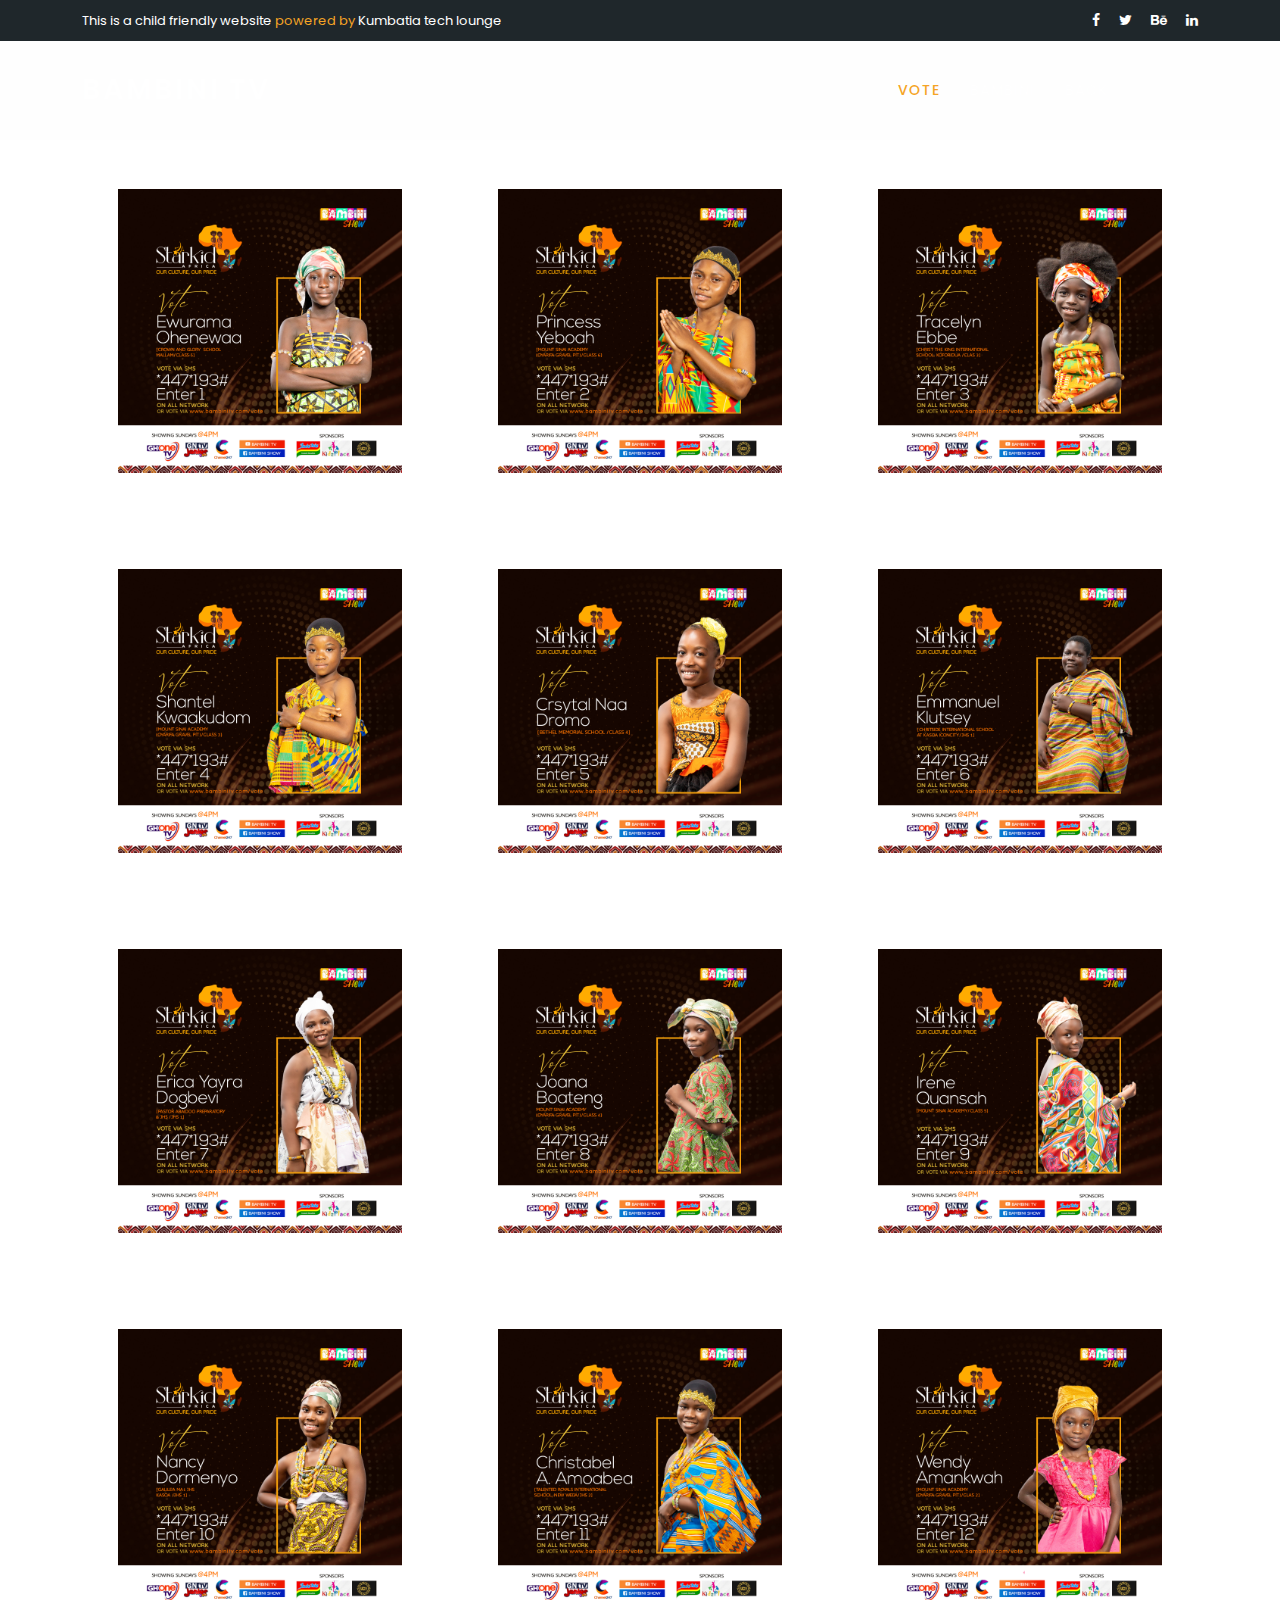
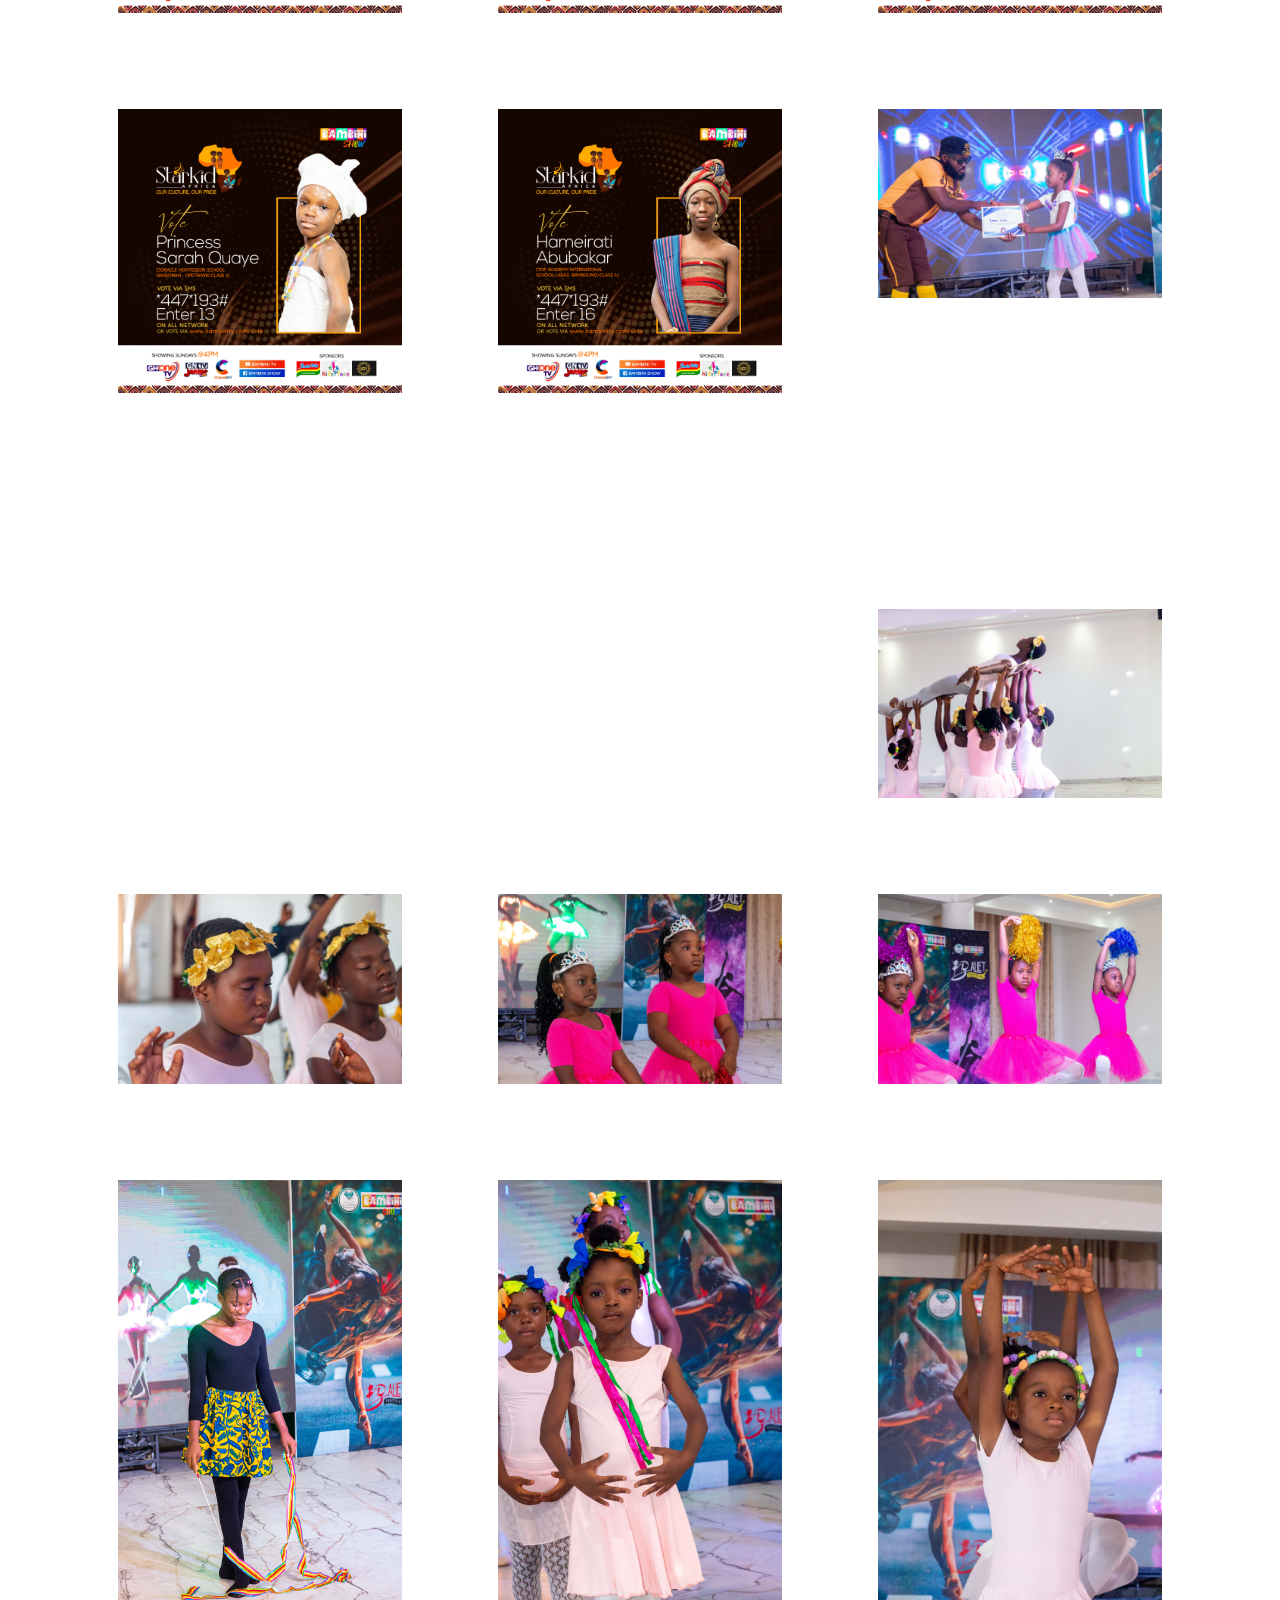
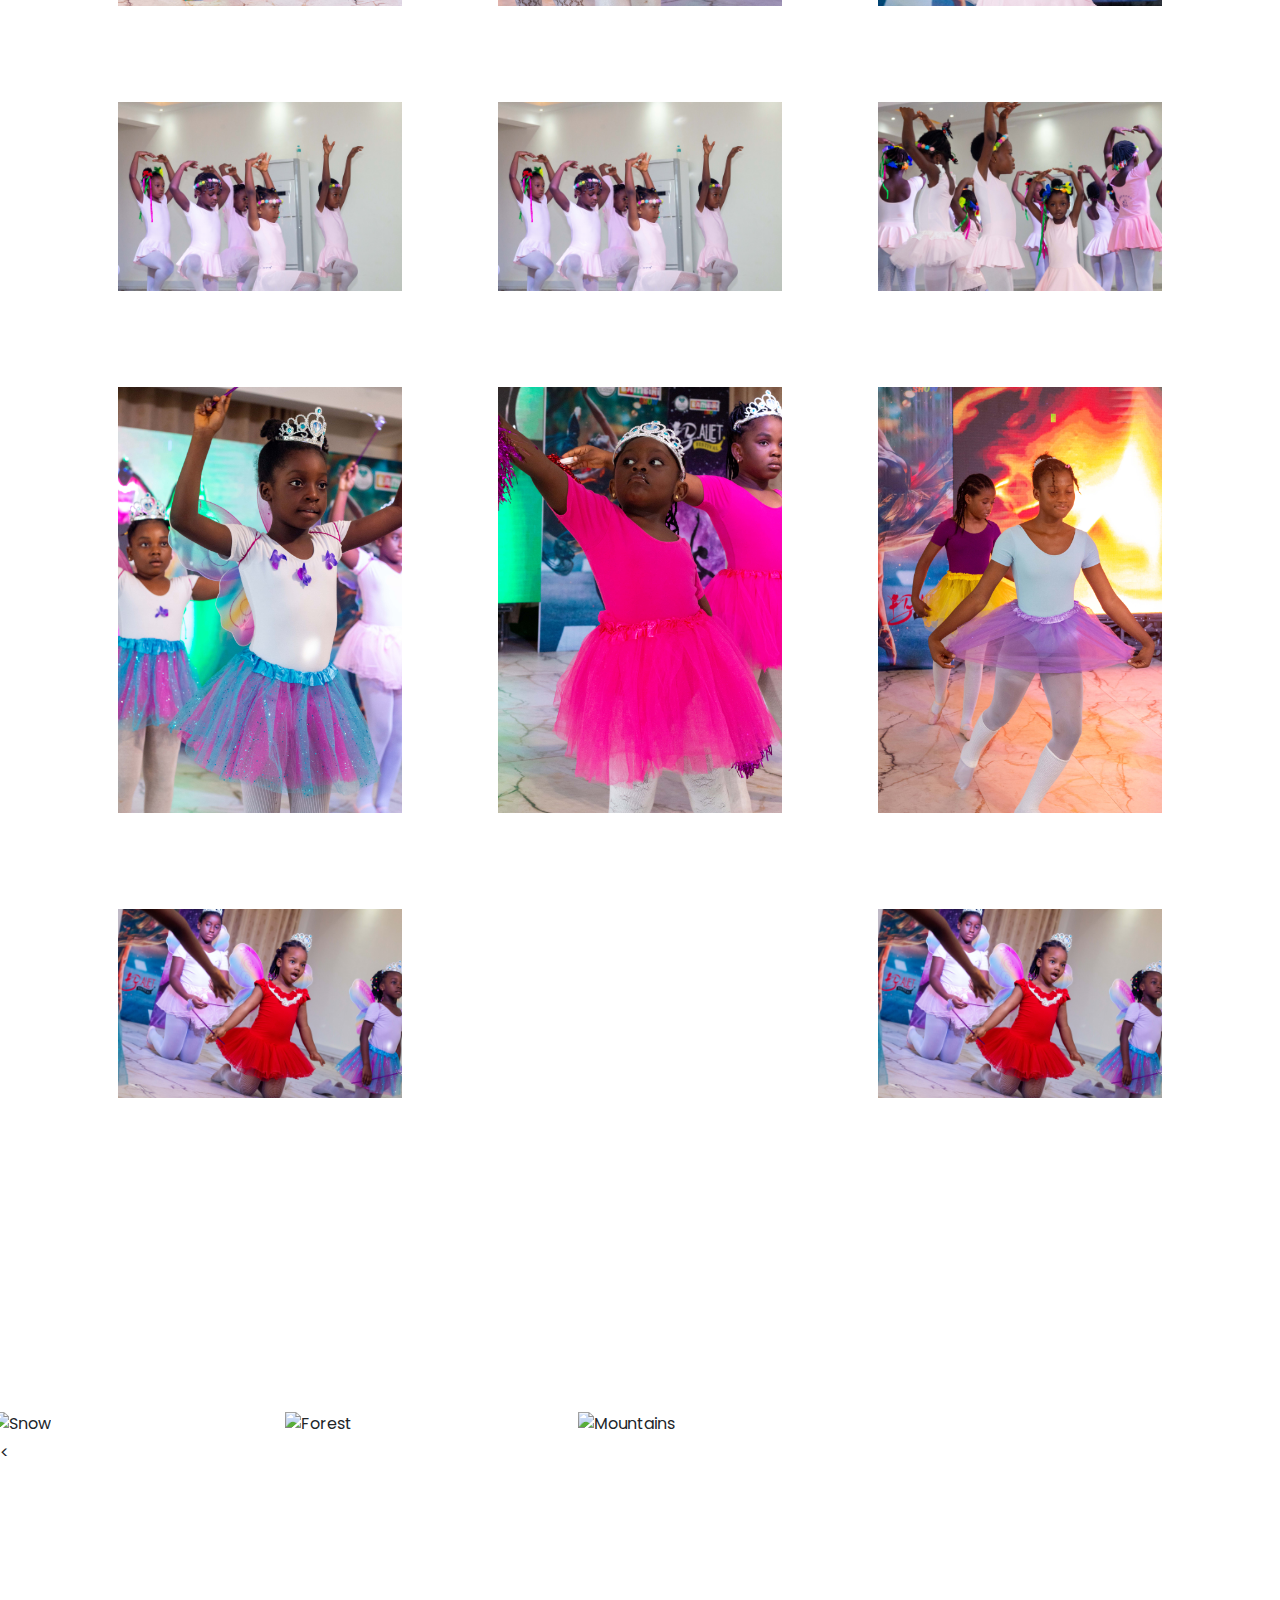
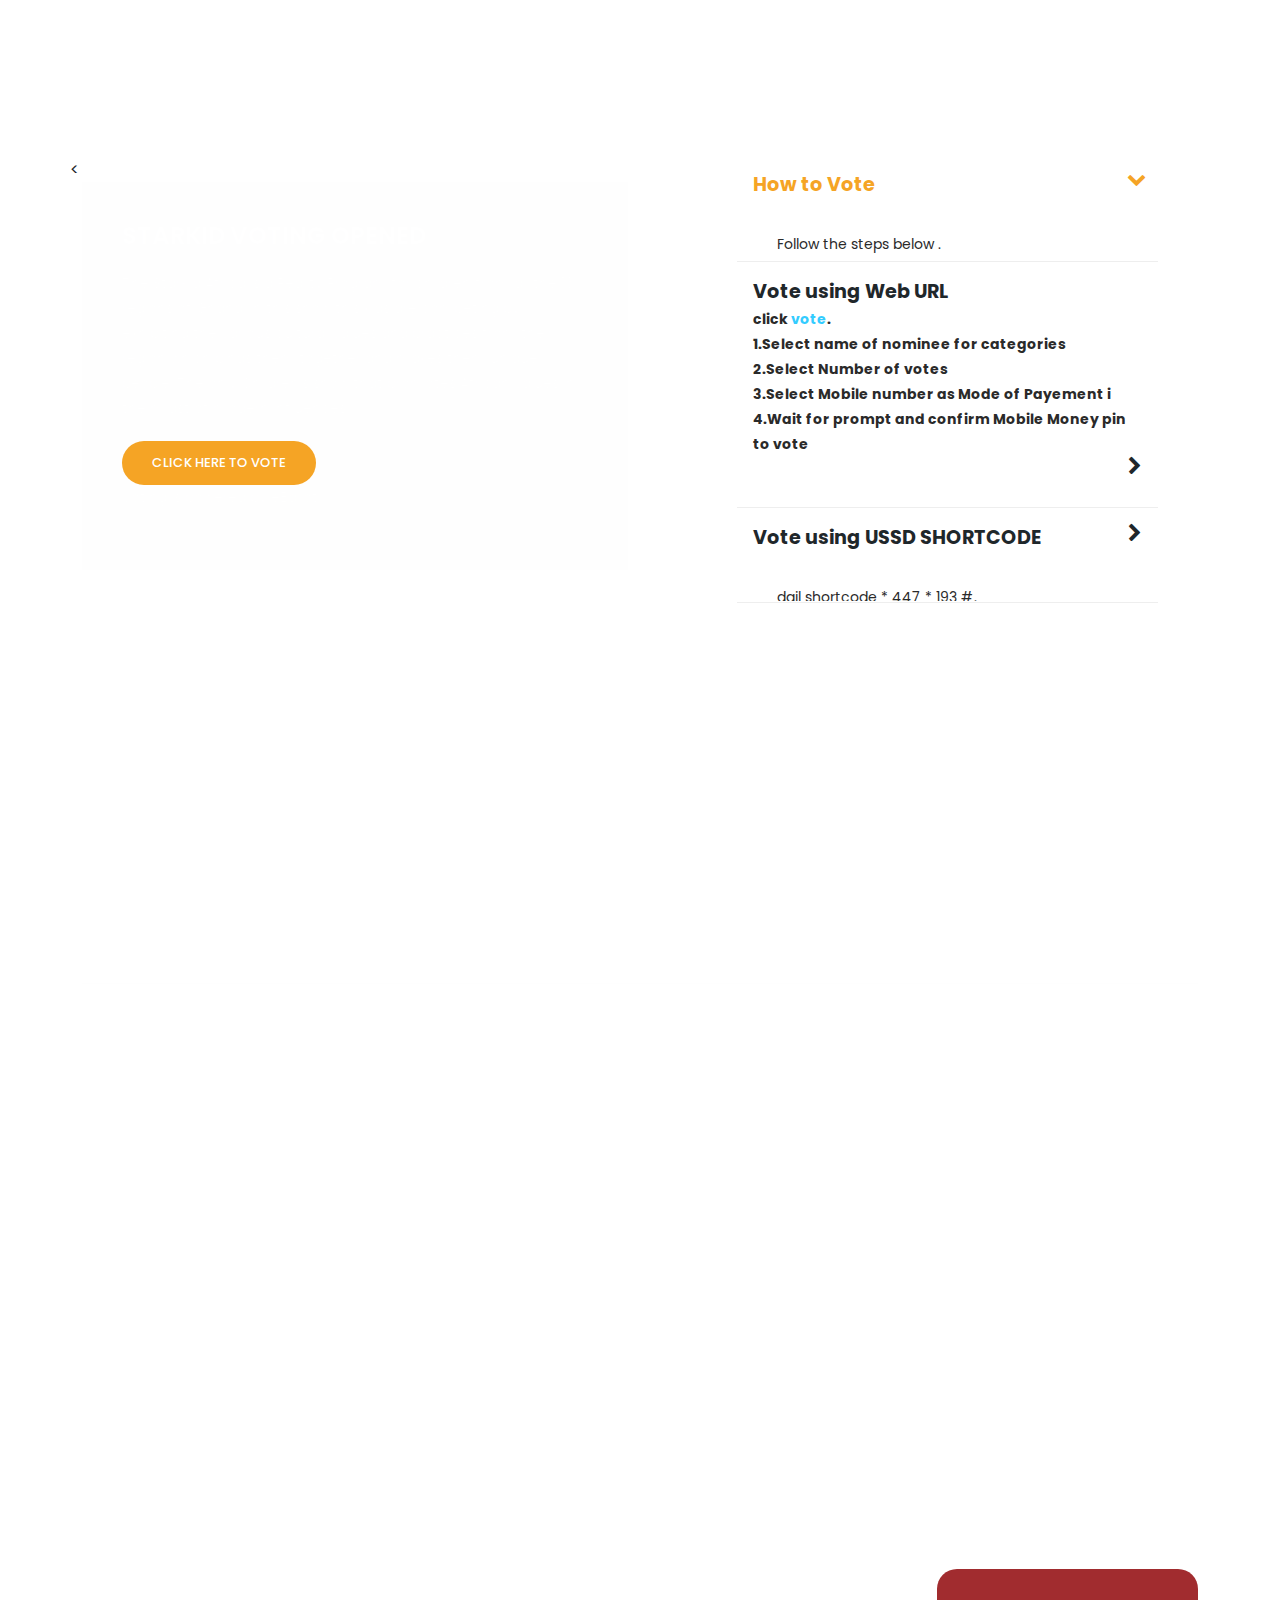
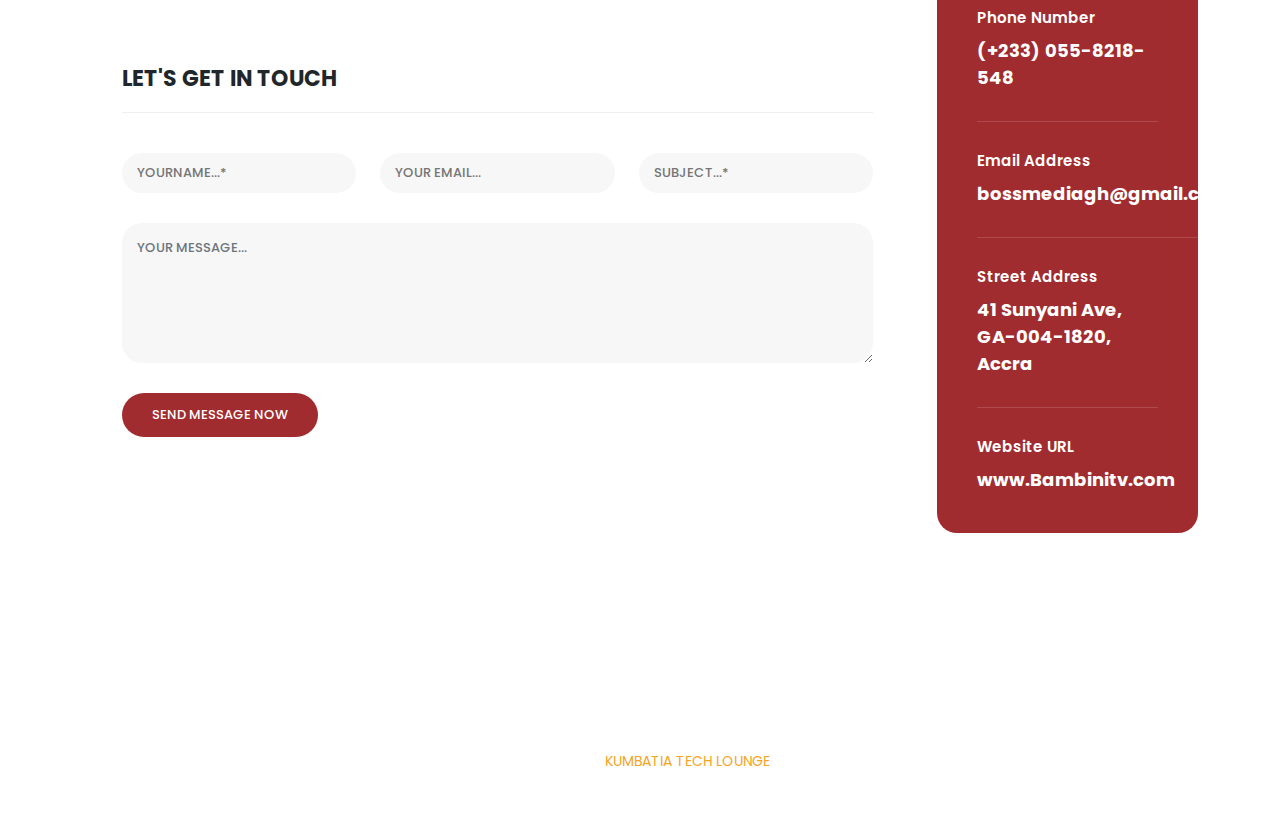
==== commit 92c4d69d: "gallery update" ====
--- a/Gallery.html
+++ b/Gallery.html
@@ -142,7 +142,103 @@
       <div class="col-md-6 col-lg-4 p-5">
         <img src="assets/images/star16.png" alt="">
       </div>
-      
+
+      <div class="col-md-6 col-lg-4 p-5">
+        <img src="assets/images/award1.jpg" alt="">
+      </div>
+
+      <div class="col-md-6 col-lg-4 p-5">
+        <img src="assets/images/award2.jpg" alt="">
+      </div>
+
+      <div class="col-md-6 col-lg-4 p-5">
+        <img src="assets/images/award3.jpg" alt="">
+      </div>
+
+      <div class="col-md-6 col-lg-4 p-5">
+        <img src="assets/images/award4.jpg" alt="">
+      </div>
+
+      <div class="col-md-6 col-lg-4 p-5">
+        <img src="assets/images/award5.jpg" alt="">
+      </div>
+
+      <div class="col-md-6 col-lg-4 p-5">
+        <img src="assets/images/award6.jpg" alt="">
+      </div>
+
+      <div class="col-md-6 col-lg-4 p-5">
+        <img src="assets/images/fly.jpg" alt="">
+      </div>
+
+      <div class="col-md-6 col-lg-4 p-5">
+        <img src="assets/images/pray.jpg" alt="">
+      </div>
+
+      <div class="col-md-6 col-lg-4 p-5">
+        <img src="assets/images/dance3.jpg" alt="">
+      </div>
+
+      <div class="col-md-6 col-lg-4 p-5">
+        <img src="assets/images/handup.jpg" alt="">
+      </div>
+      
+      <div class="col-md-6 col-lg-4 p-5">
+        <img src="assets/images/jes1.jpg" alt="">
+      </div>
+      
+
+      <div class="col-md-6 col-lg-4 p-5">
+        <img src="assets/images/jes2.jpg" alt="">
+      </div>
+      
+
+      <div class="col-md-6 col-lg-4 p-5">
+        <img src="assets/images/jes3.jpg" alt="">
+      </div>
+
+      <div class="col-md-6 col-lg-4 p-5">
+        <img src="assets/images/jes4.jpg" alt="">
+      </div>
+
+      <div class="col-md-6 col-lg-4 p-5">
+        <img src="assets/images/jes4.jpg" alt="">
+      </div>
+
+      <div class="col-md-6 col-lg-4 p-5">
+        <img src="assets/images/jes5.jpg" alt="">
+      </div>
+
+      
+      <div class="col-md-6 col-lg-4 p-5">
+        <img src="assets/images/angel.jpg" alt="">
+      </div>
+      
+
+      <div class="col-md-6 col-lg-4 p-5">
+        <img src="assets/images/dance4.jpg" alt="">
+      </div>
+      
+
+      <div class="col-md-6 col-lg-4 p-5">
+        <img src="assets/images/danc1.jpg" alt="">
+      </div>
+      
+
+      <div class="col-md-6 col-lg-4 p-5">
+        <img src="assets/images/dance65.jpg" alt="">
+      </div>
+      
+      <div class="col-md-6 col-lg-4 p-5">
+        <img src="assets/images/black.jpg" alt="">
+      </div>
+      
+      <div class="col-md-6 col-lg-4 p-5">
+        <img src="assets/images/dance65.jpg" alt="">
+      </div>
+      
+      
+
     </div>
   </div>
 
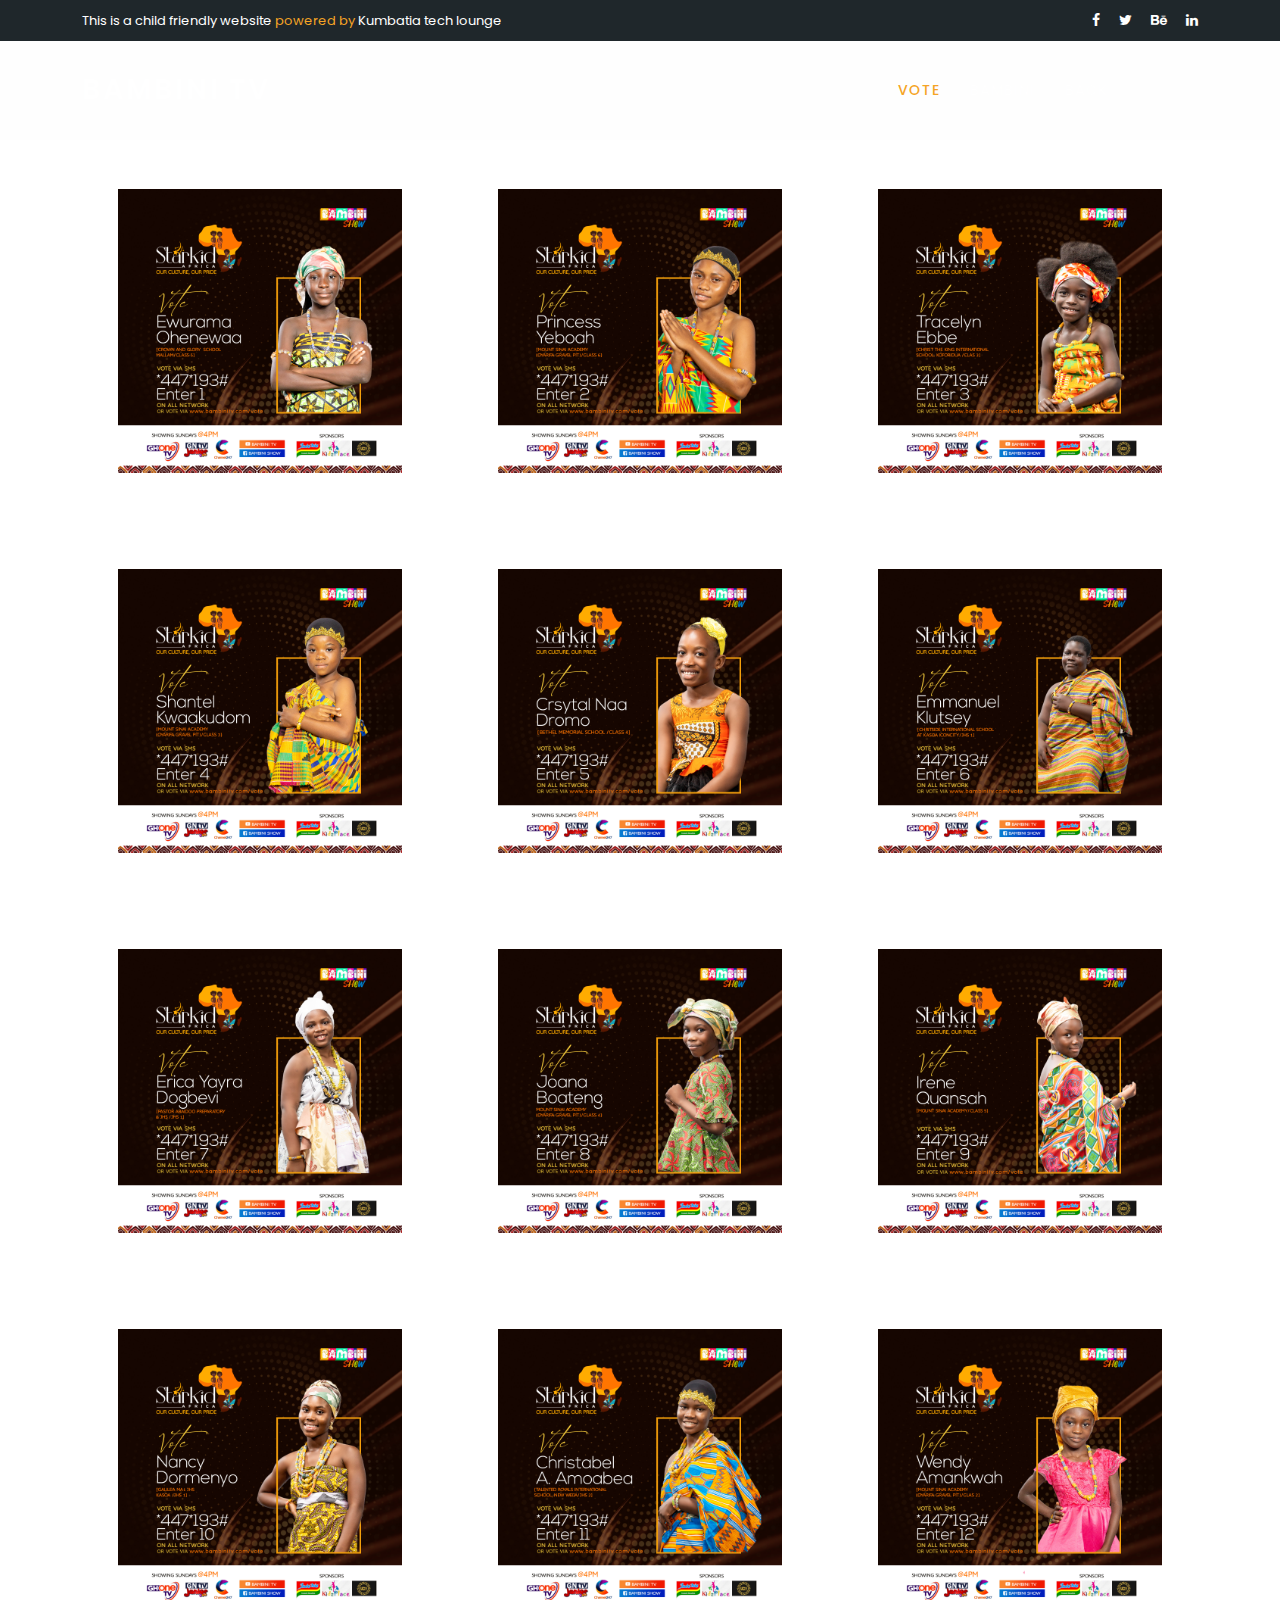
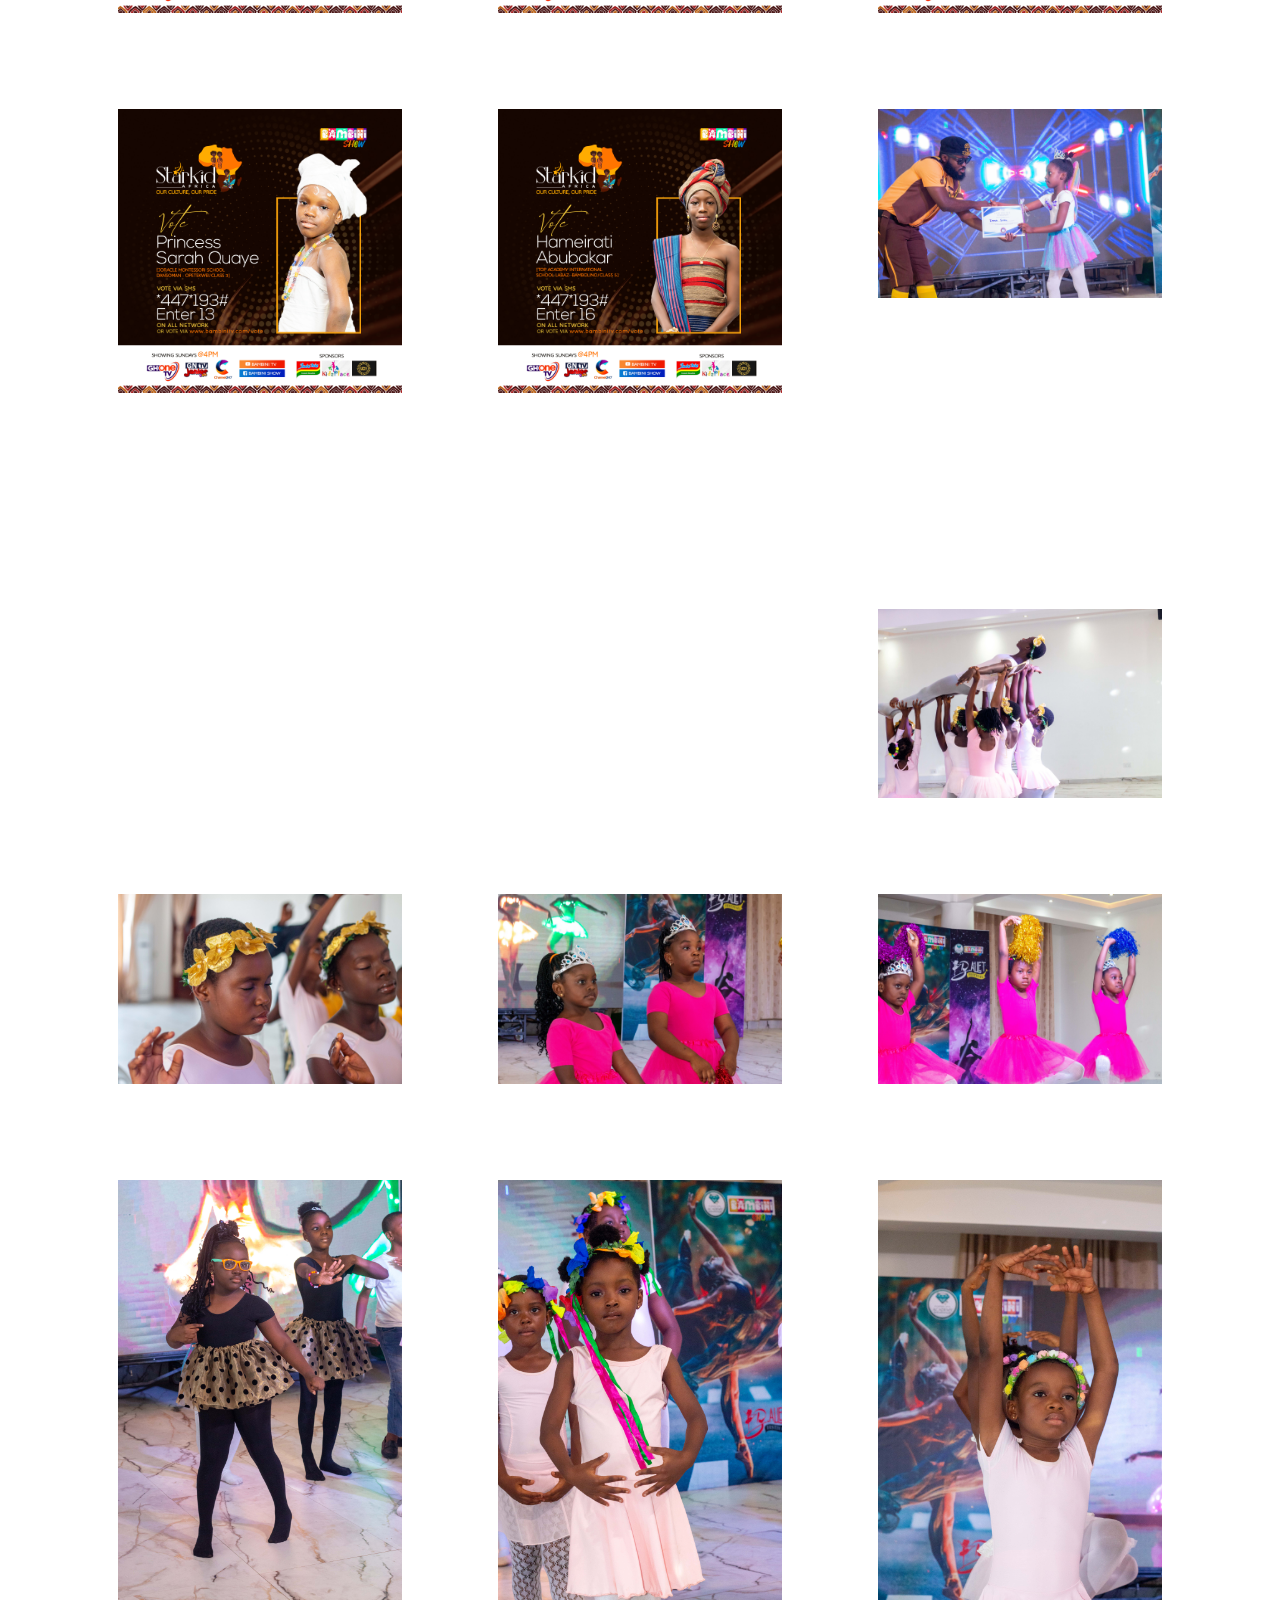
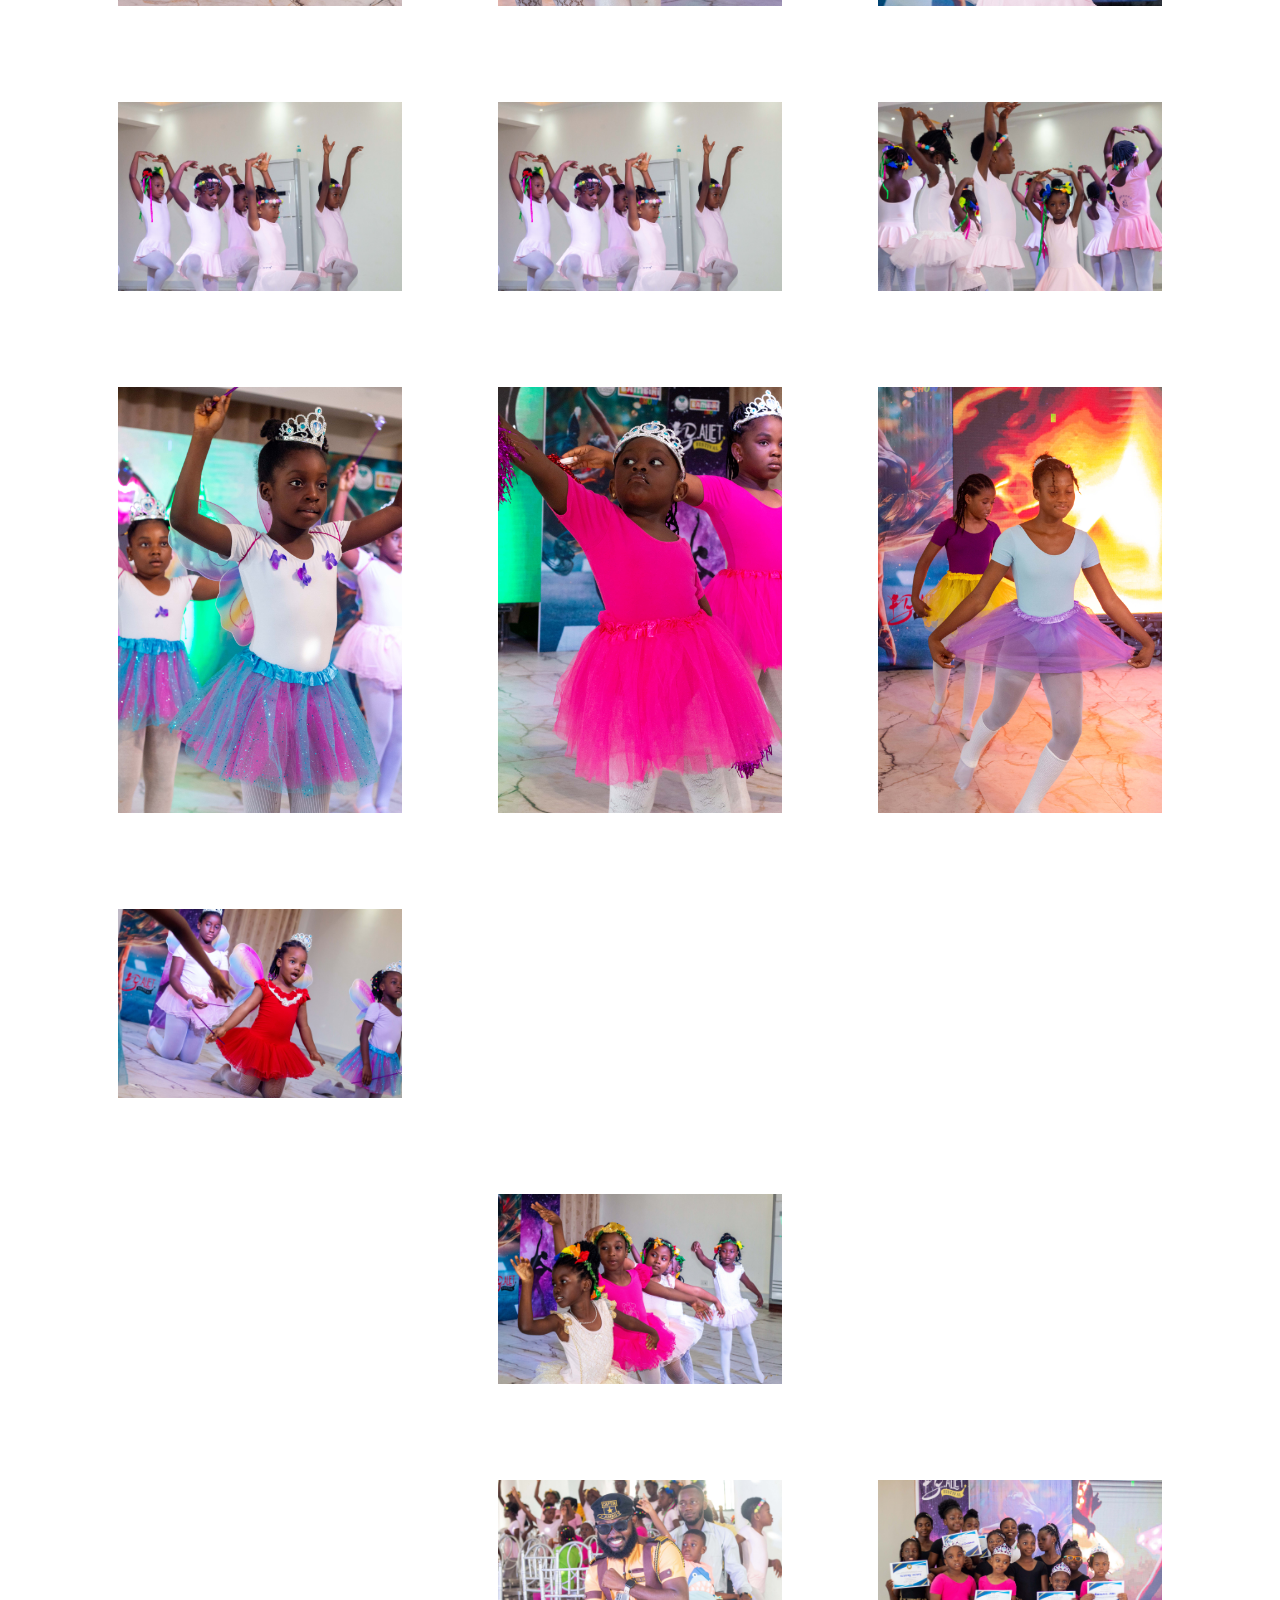
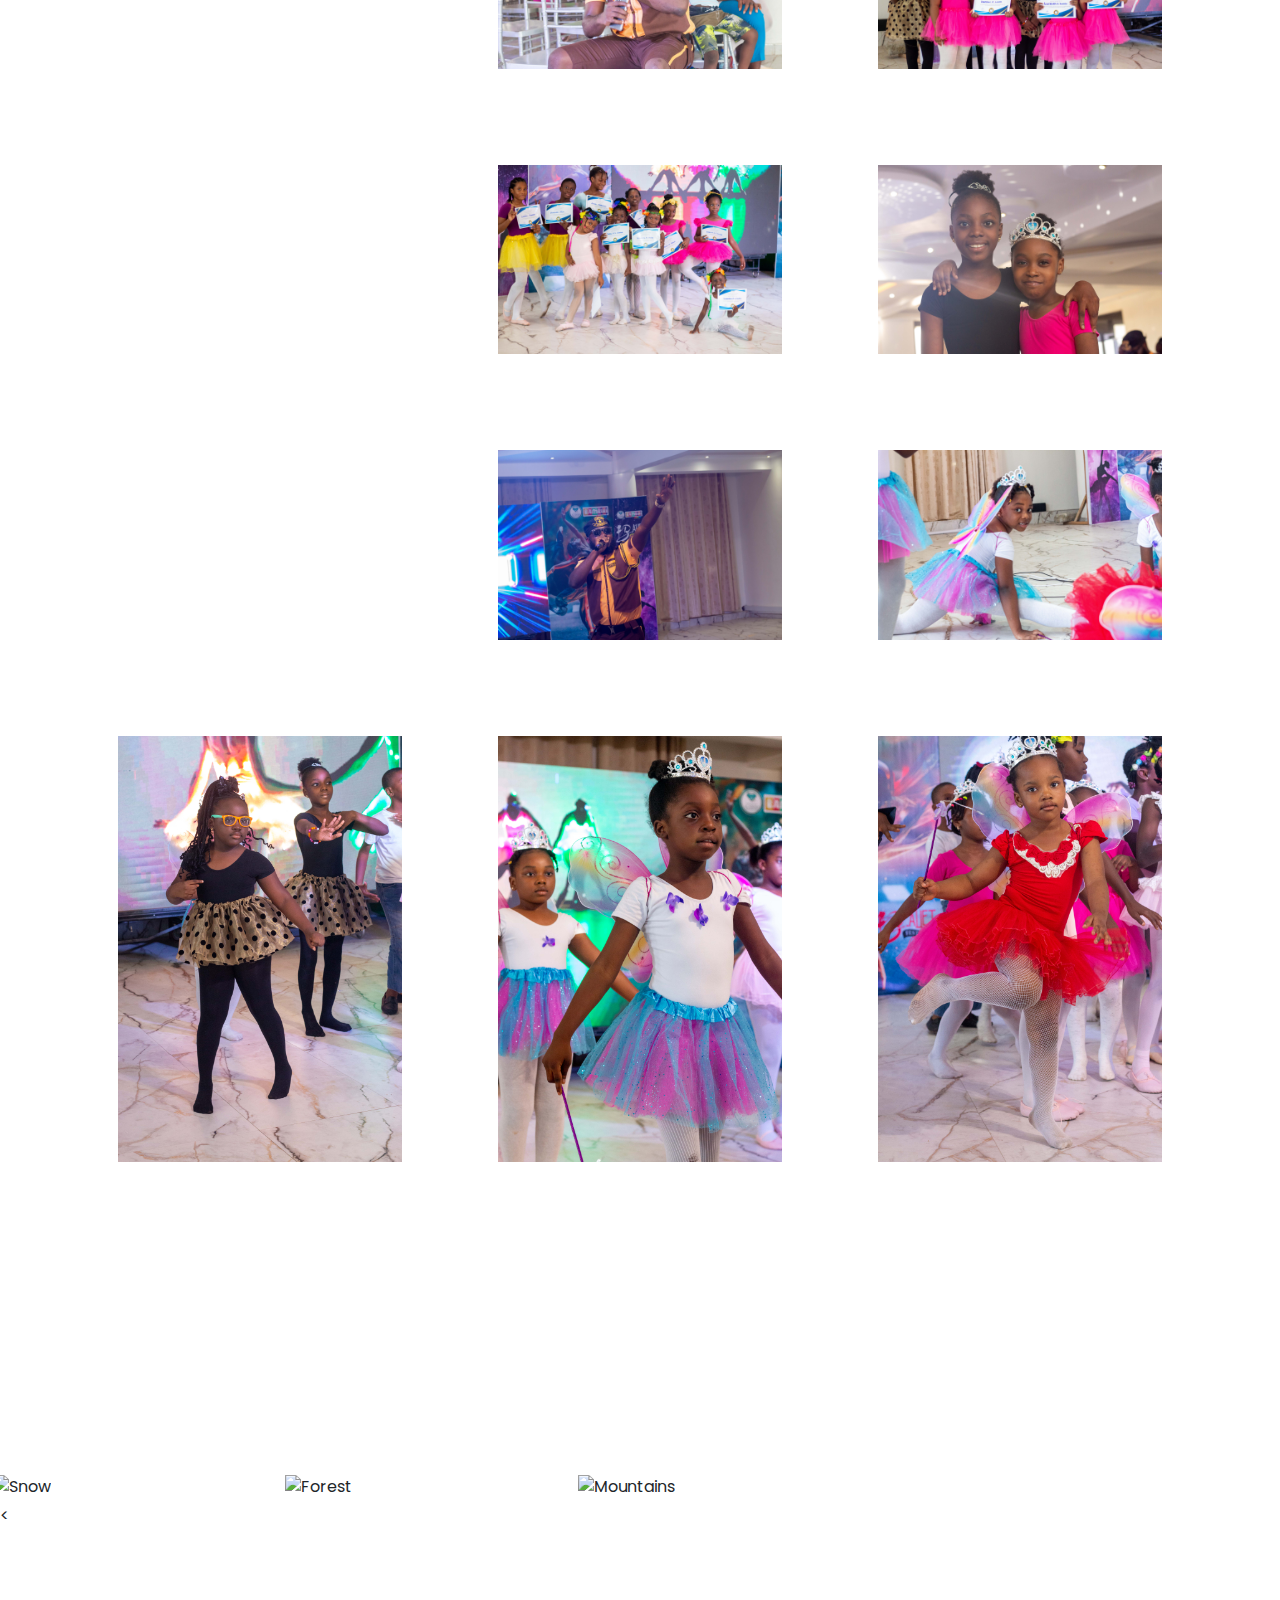
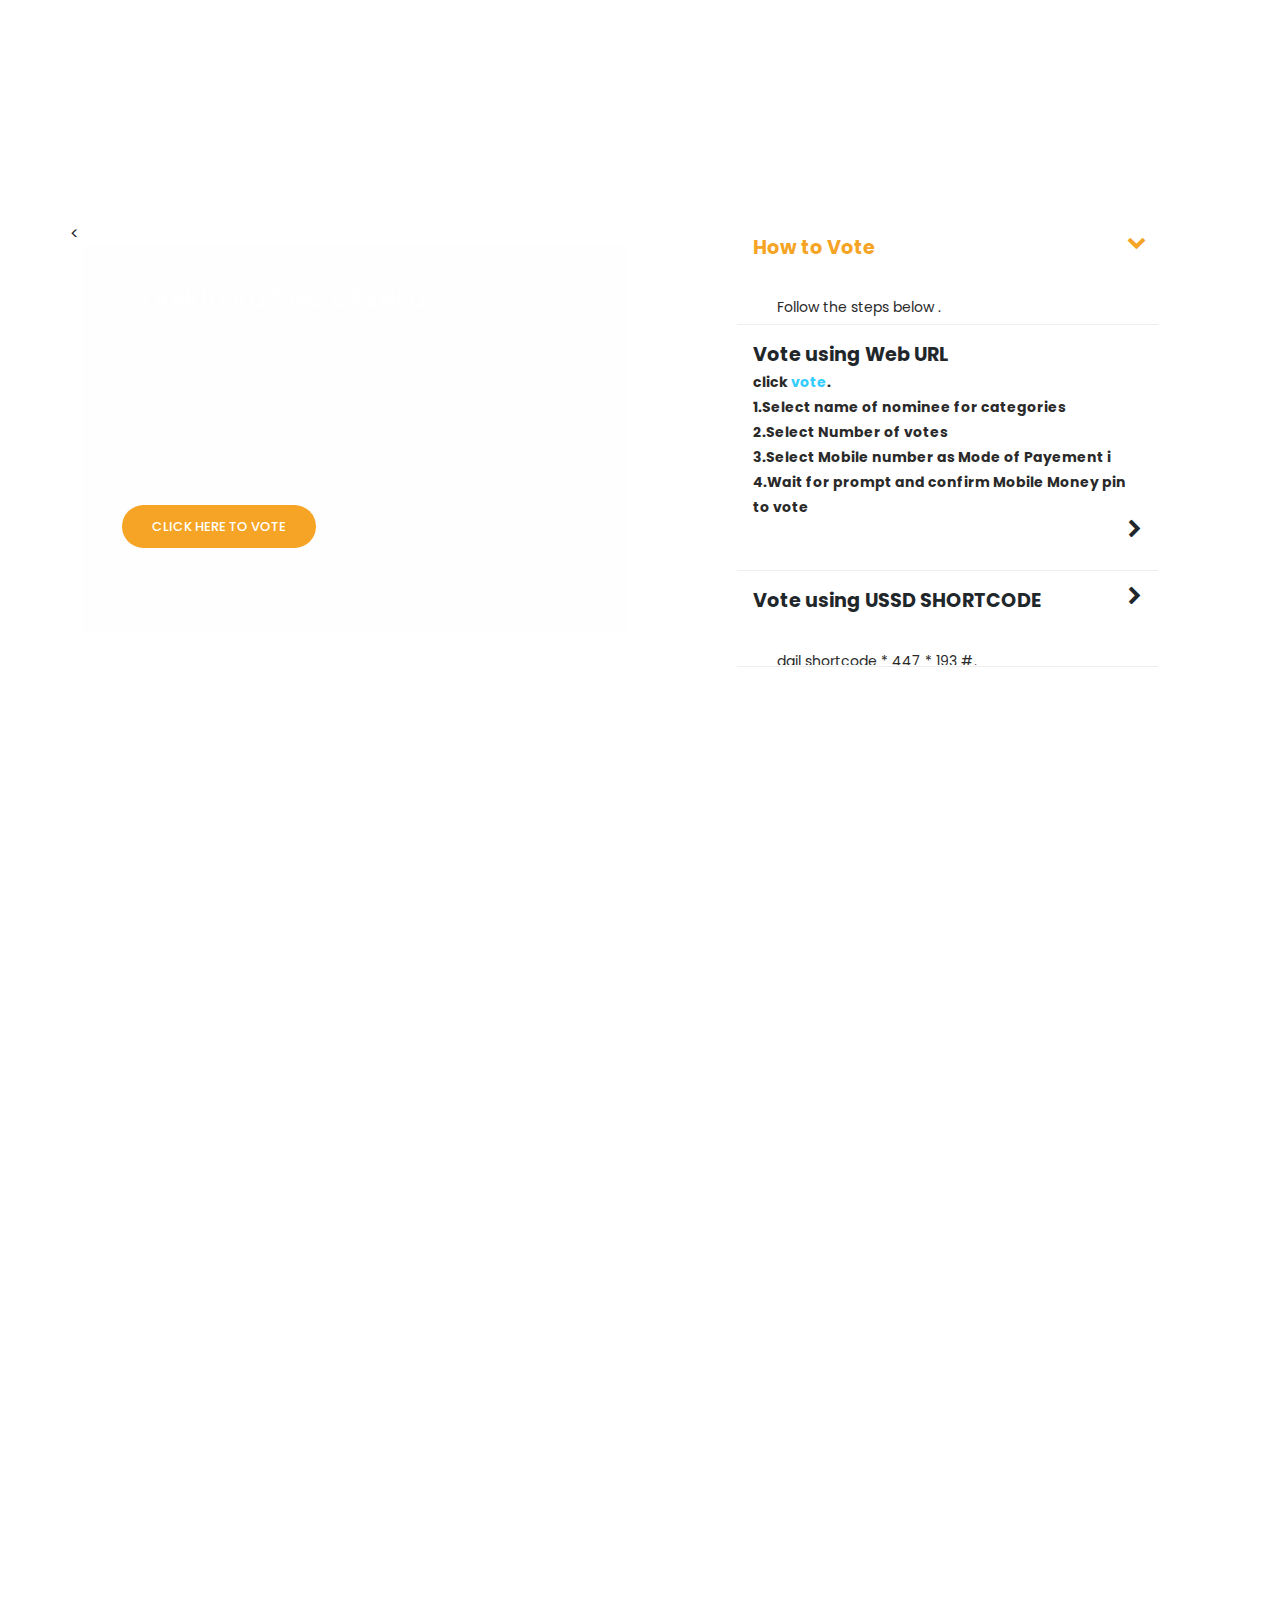
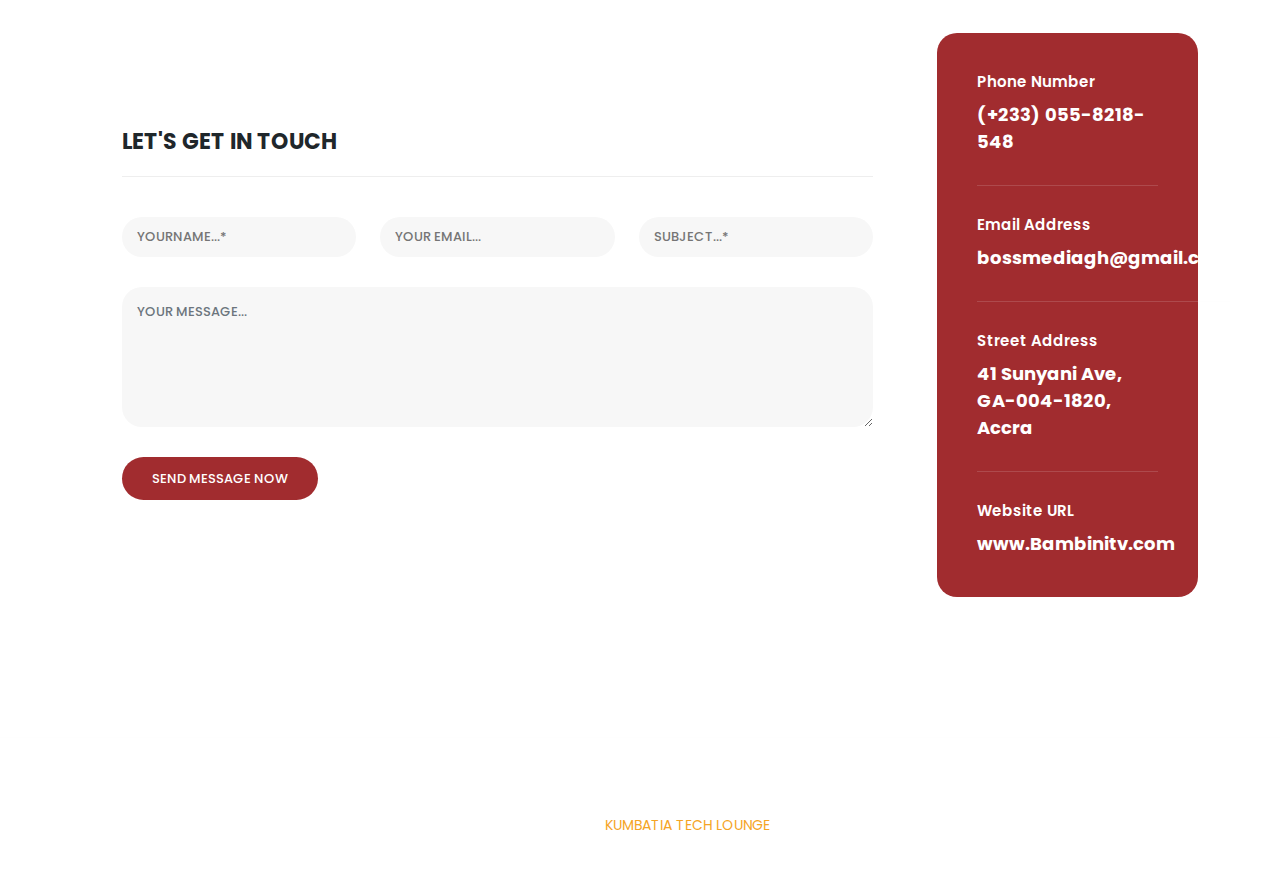
==== commit 71d8849d: "gallery update" ====
--- a/Gallery.html
+++ b/Gallery.html
@@ -184,7 +184,7 @@
       </div>
       
       <div class="col-md-6 col-lg-4 p-5">
-        <img src="assets/images/jes1.jpg" alt="">
+        <img src="assets/images/cute2.jpg" alt="">
       </div>
       
 
@@ -234,10 +234,68 @@
       </div>
       
       <div class="col-md-6 col-lg-4 p-5">
-        <img src="assets/images/dance65.jpg" alt="">
-      </div>
-      
-      
+        <img src="assets/images/perform2.jpg" alt="">
+      </div>
+      
+      <div class="col-md-6 col-lg-4 p-5">
+        <img src="assets/images/_MG_0500.jpg" alt="">
+      </div>
+
+      <div class="col-md-6 col-lg-4 p-5">
+        <img src="assets/images/_MG_0491.jpg" alt="">
+      </div>
+
+      <div class="col-md-6 col-lg-4 p-5">
+        <img src="assets/images/_MG_0495.jpg" alt="">
+      </div>
+
+      <div class="col-md-6 col-lg-4 p-5">
+        <img src="assets/images/_MG_0512.jpg" alt="">
+      </div>
+
+      <div class="col-md-6 col-lg-4 p-5">
+        <img src="assets/images/_MG_0841.jpg" alt="">
+      </div>
+      
+      <div class="col-md-6 col-lg-4 p-5">
+        <img src="assets/images/_MG_1021.jpg" alt="">
+      </div>
+
+      <div class="col-md-6 col-lg-4 p-5">
+        <img src="assets/images/airbone.jpg" alt="">
+      </div>
+
+      <div class="col-md-6 col-lg-4 p-5">
+        <img src="assets/images/768.jpg" alt="">
+      </div>
+
+      <div class="col-md-6 col-lg-4 p-5">
+        <img src="assets/images/_MG_0864.jpg" alt="">
+      </div>
+
+      <div class="col-md-6 col-lg-4 p-5">
+        <img src="assets/images/_mg_0516.jpg" alt="">
+      </div>
+      
+      <div class="col-md-6 col-lg-4 p-5">
+        <img src="assets/images/hand1.jpg" alt="">
+      </div>
+
+      <div class="col-md-6 col-lg-4 p-5">
+        <img src="assets/images/cute3.jpg" alt="">
+      </div>
+      
+      <div class="col-md-6 col-lg-4 p-5">
+        <img src="assets/images/cute2.jpg" alt="">
+      </div>
+
+      <div class="col-md-6 col-lg-4 p-5">
+        <img src="assets/images/bay.jpg" alt="">
+      </div>
+      <div class="col-md-6 col-lg-4 p-5">
+        <img src="assets/images/sweet.jpg" alt="">
+      </div>
+
 
     </div>
   </div>
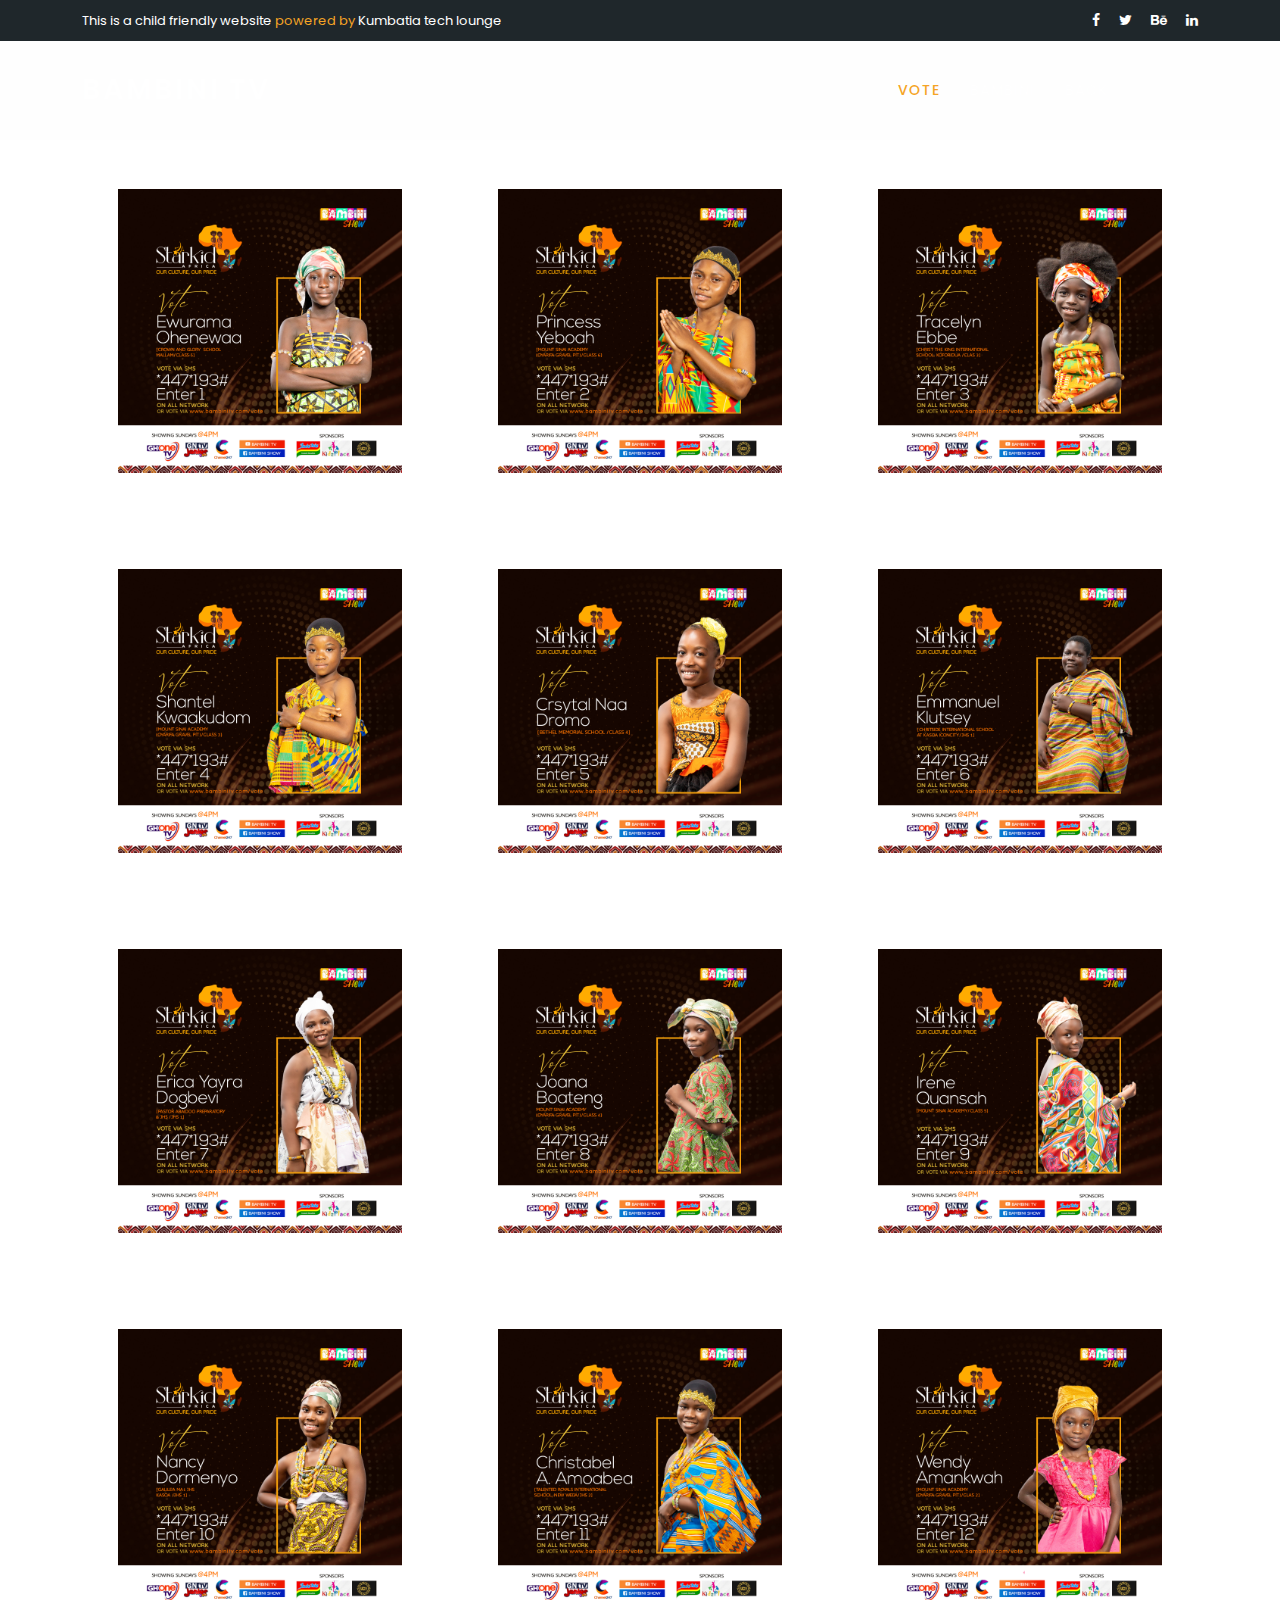
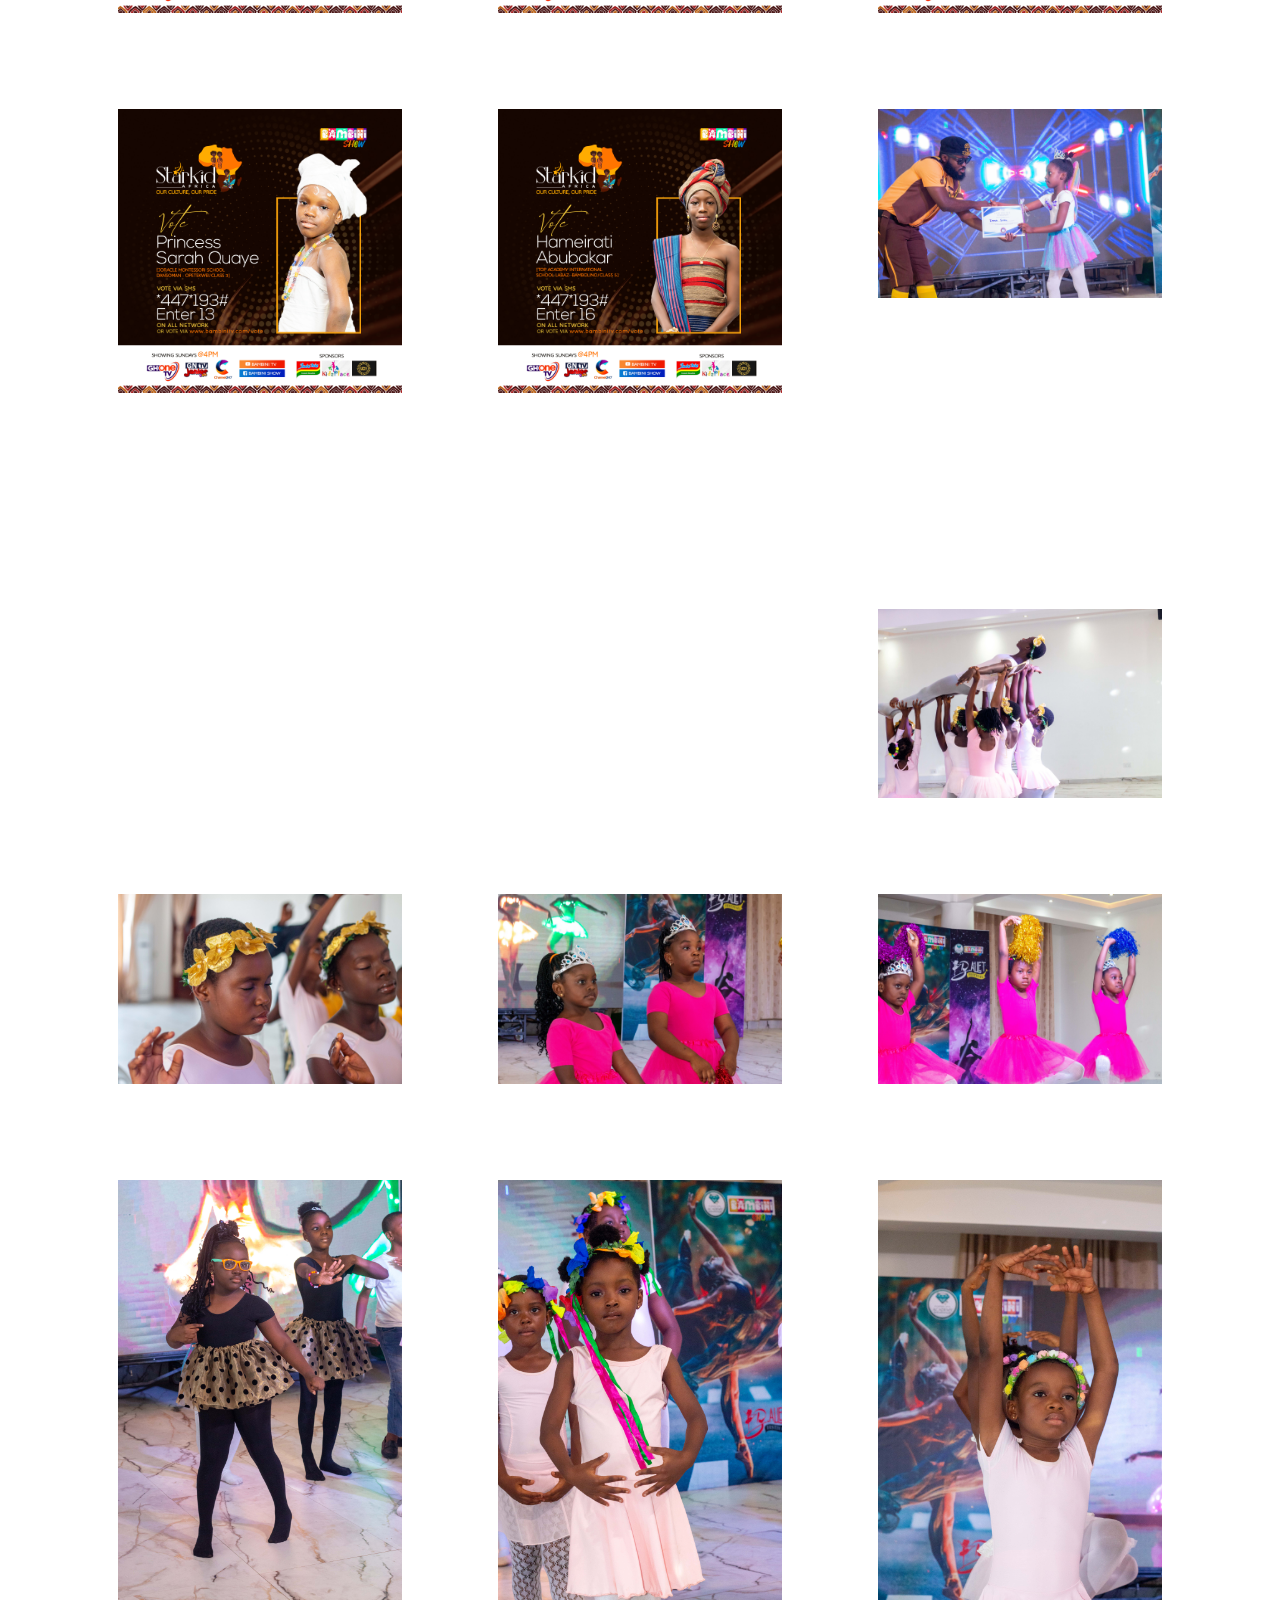
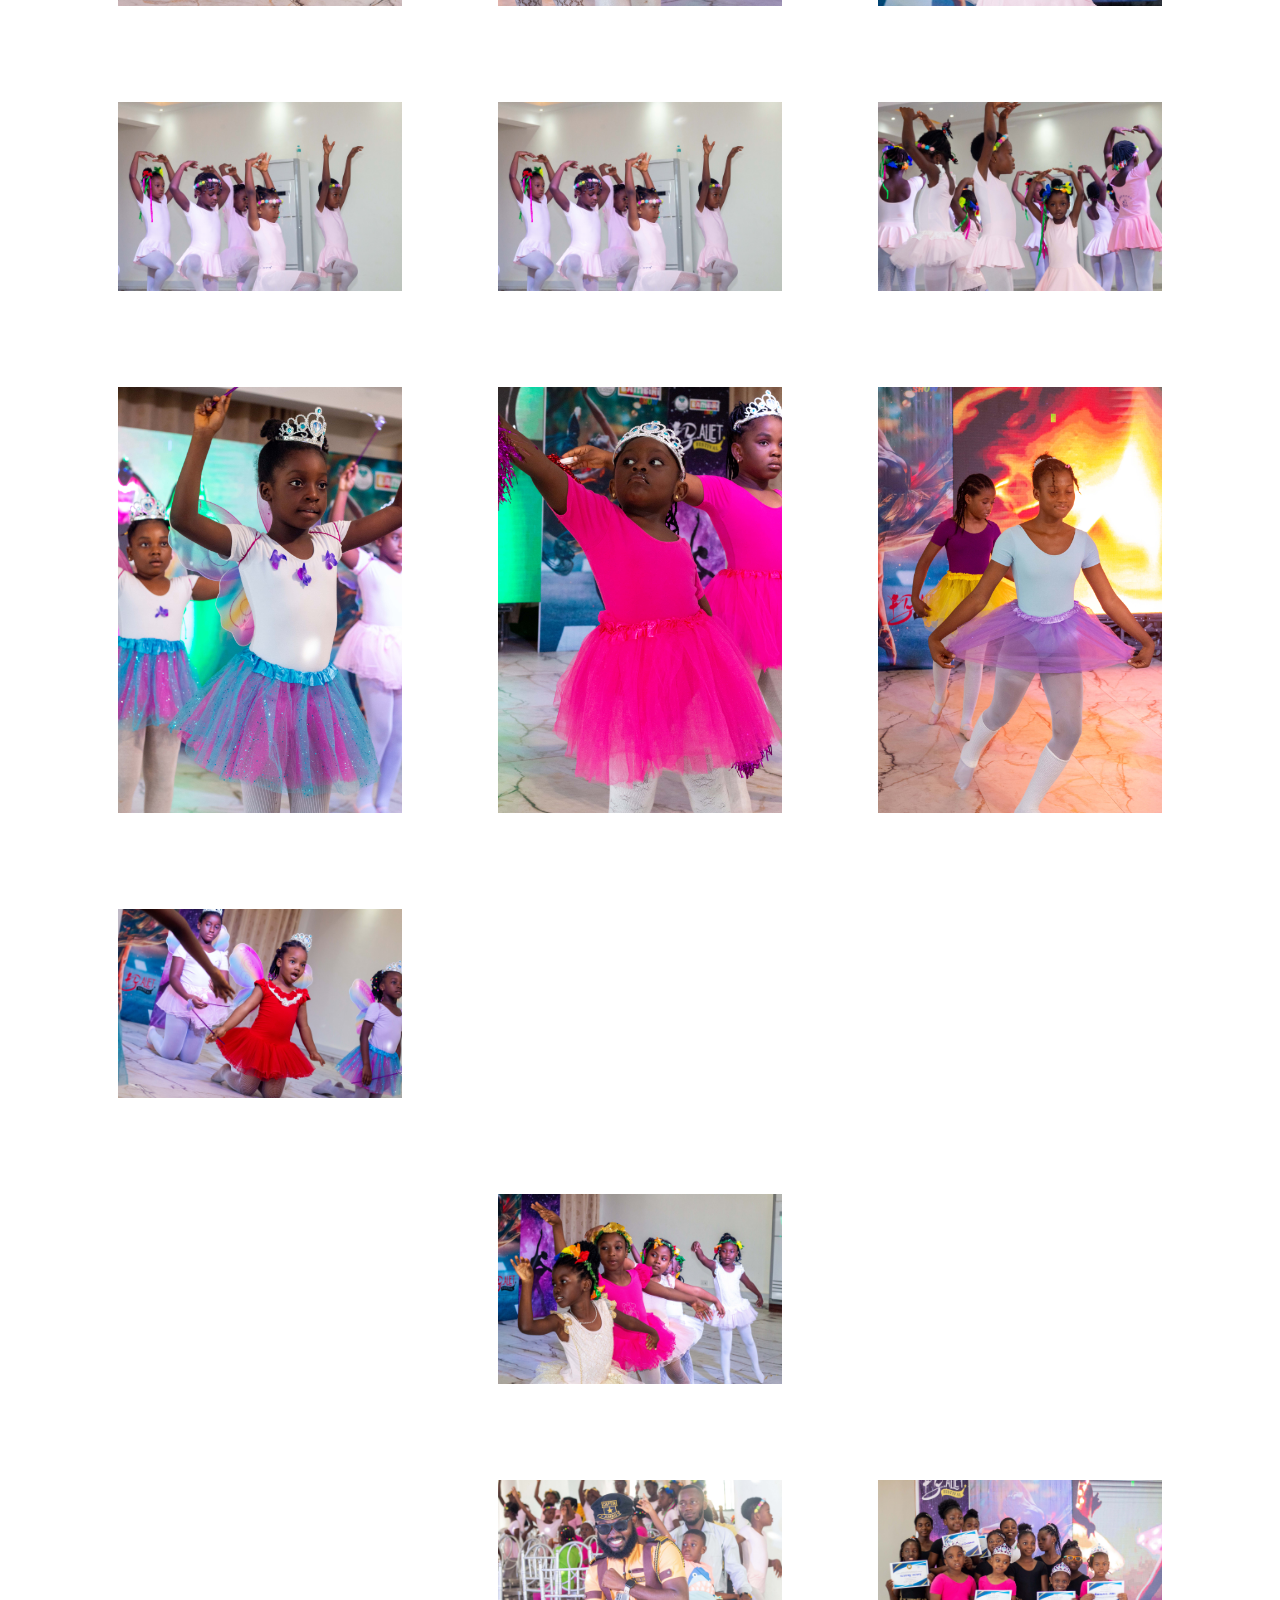
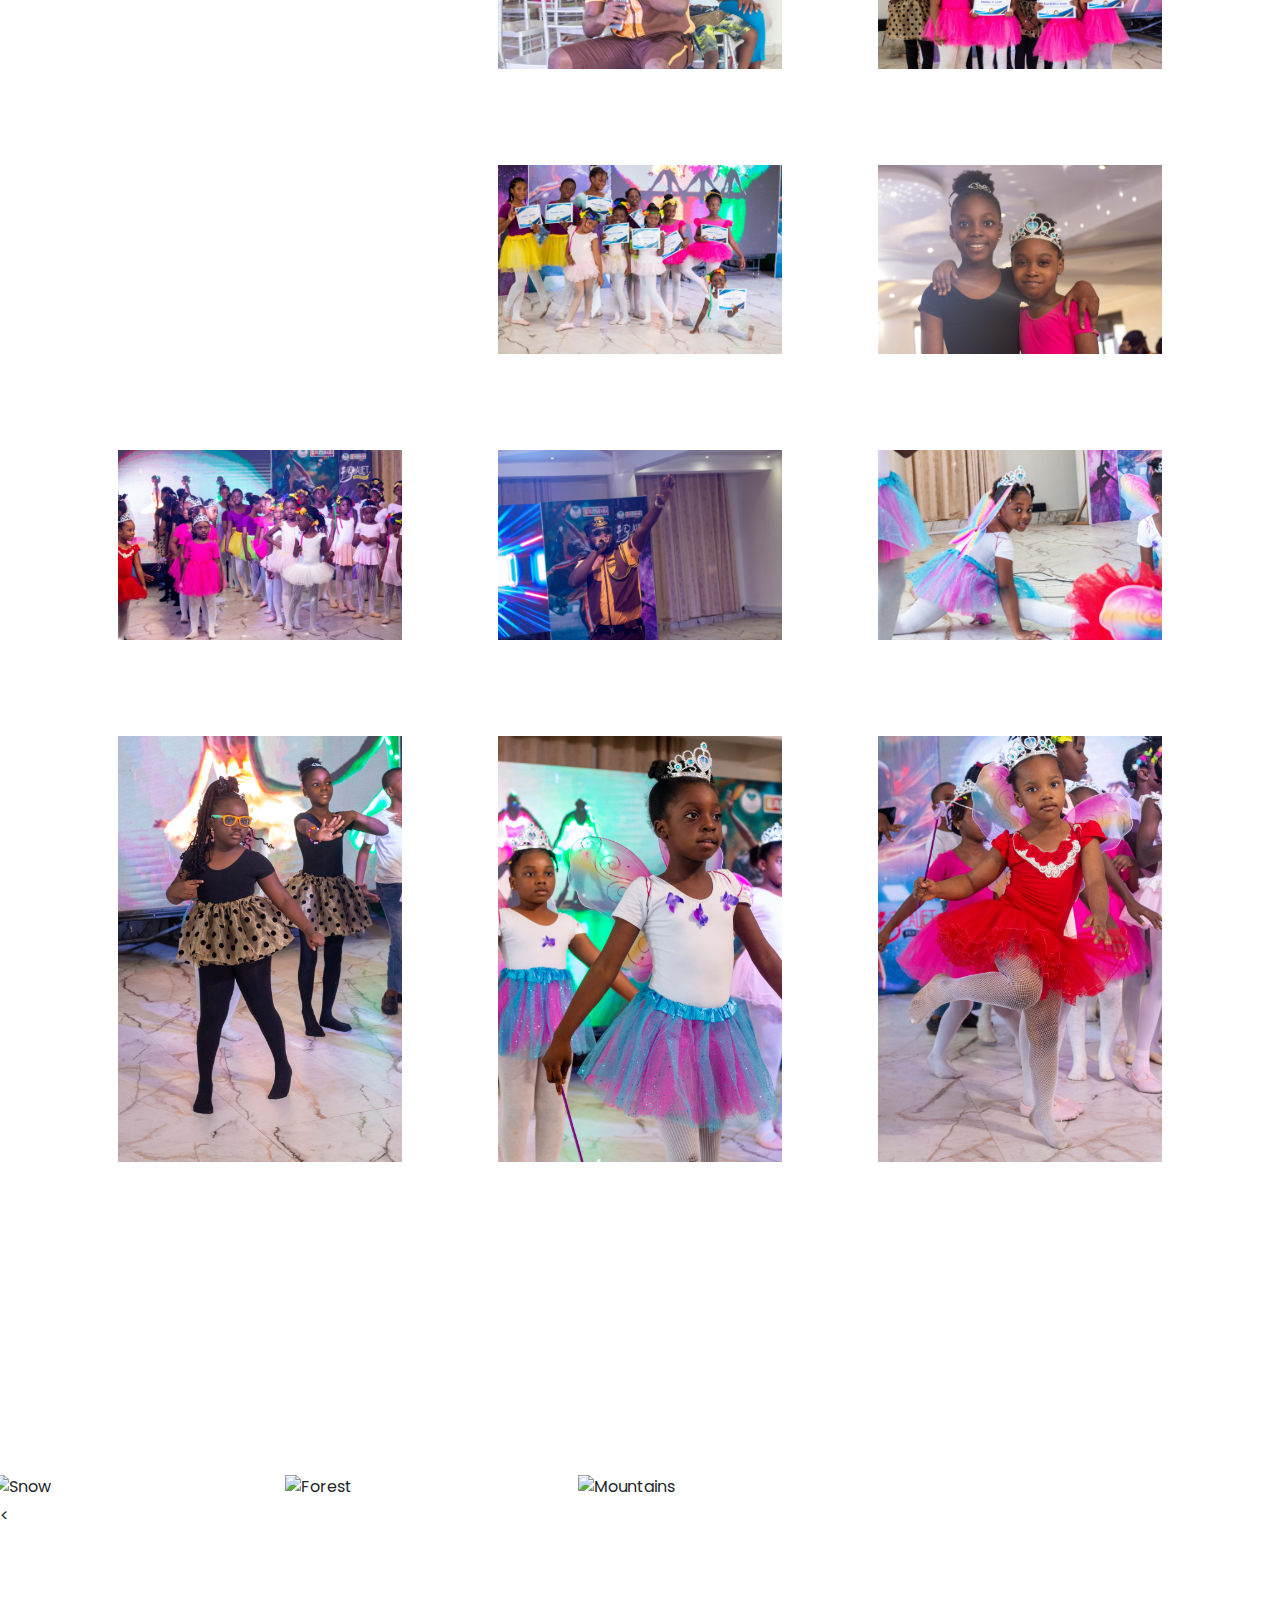
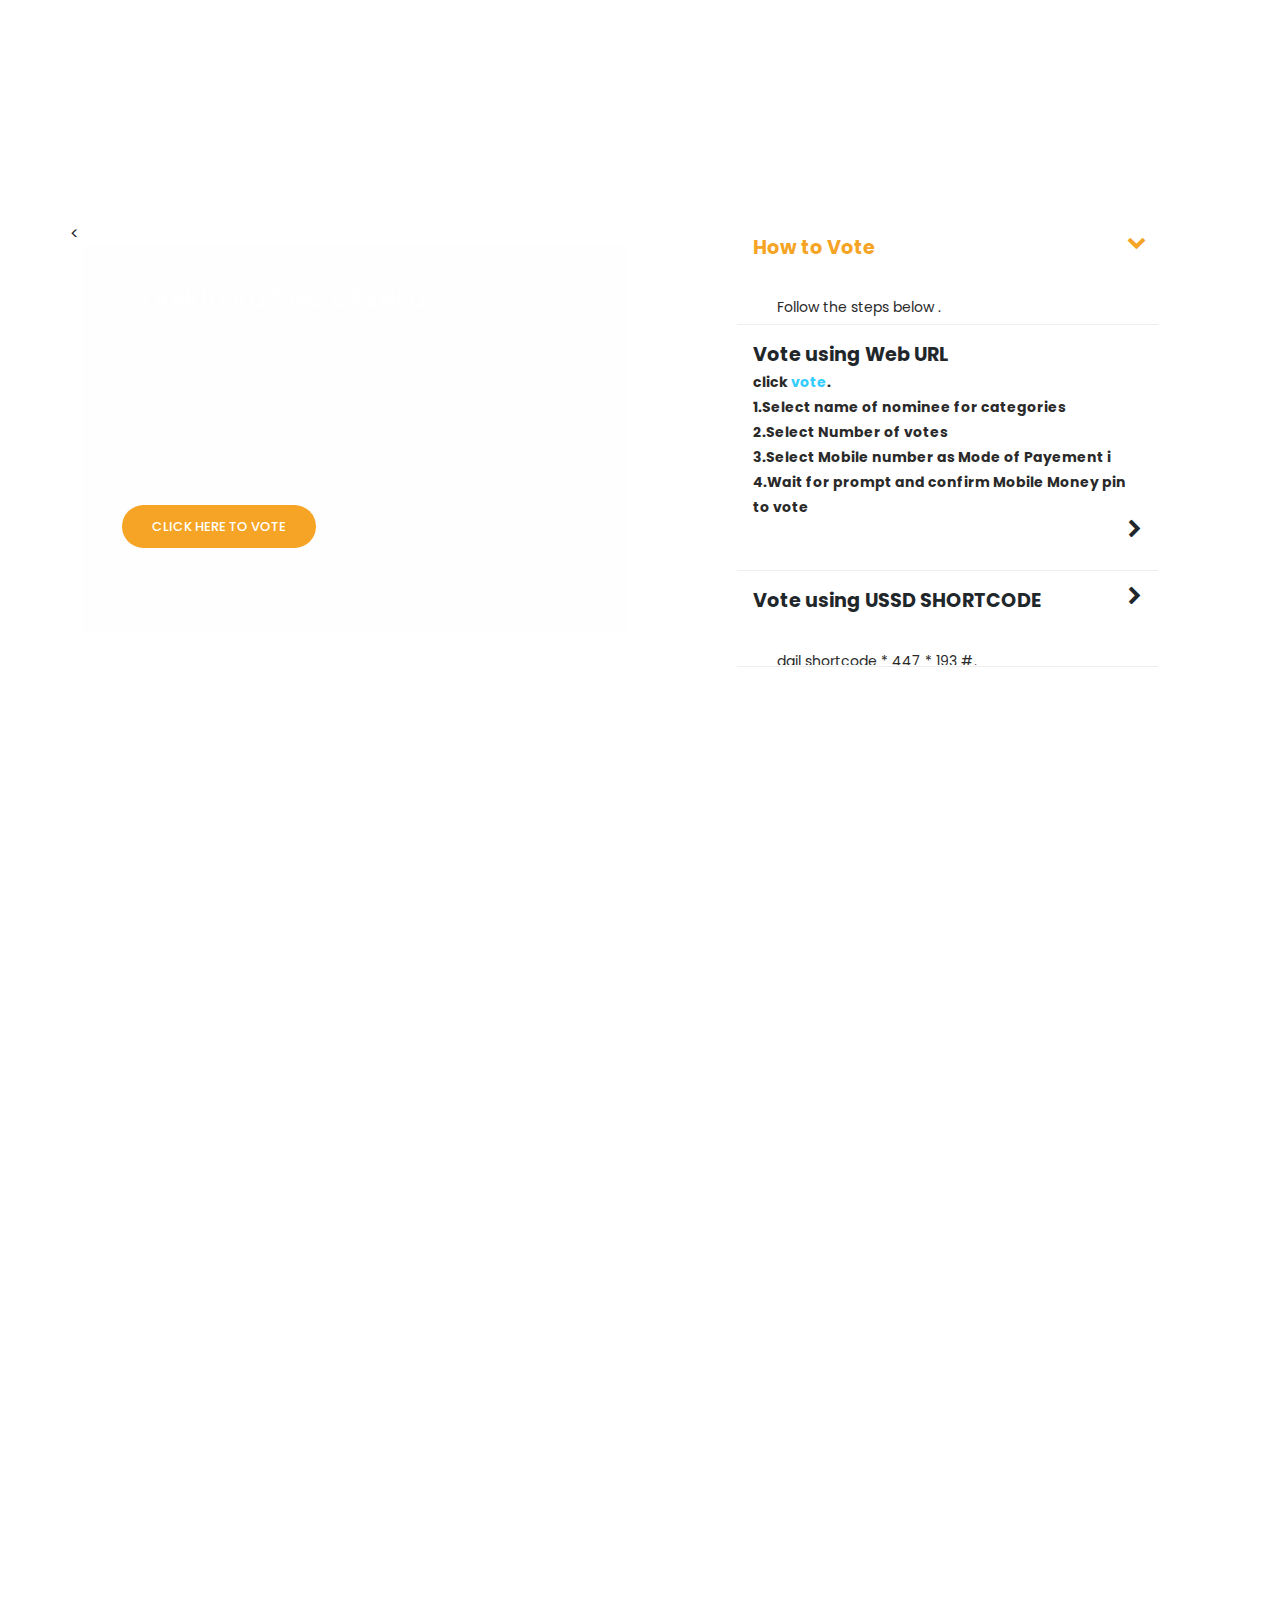
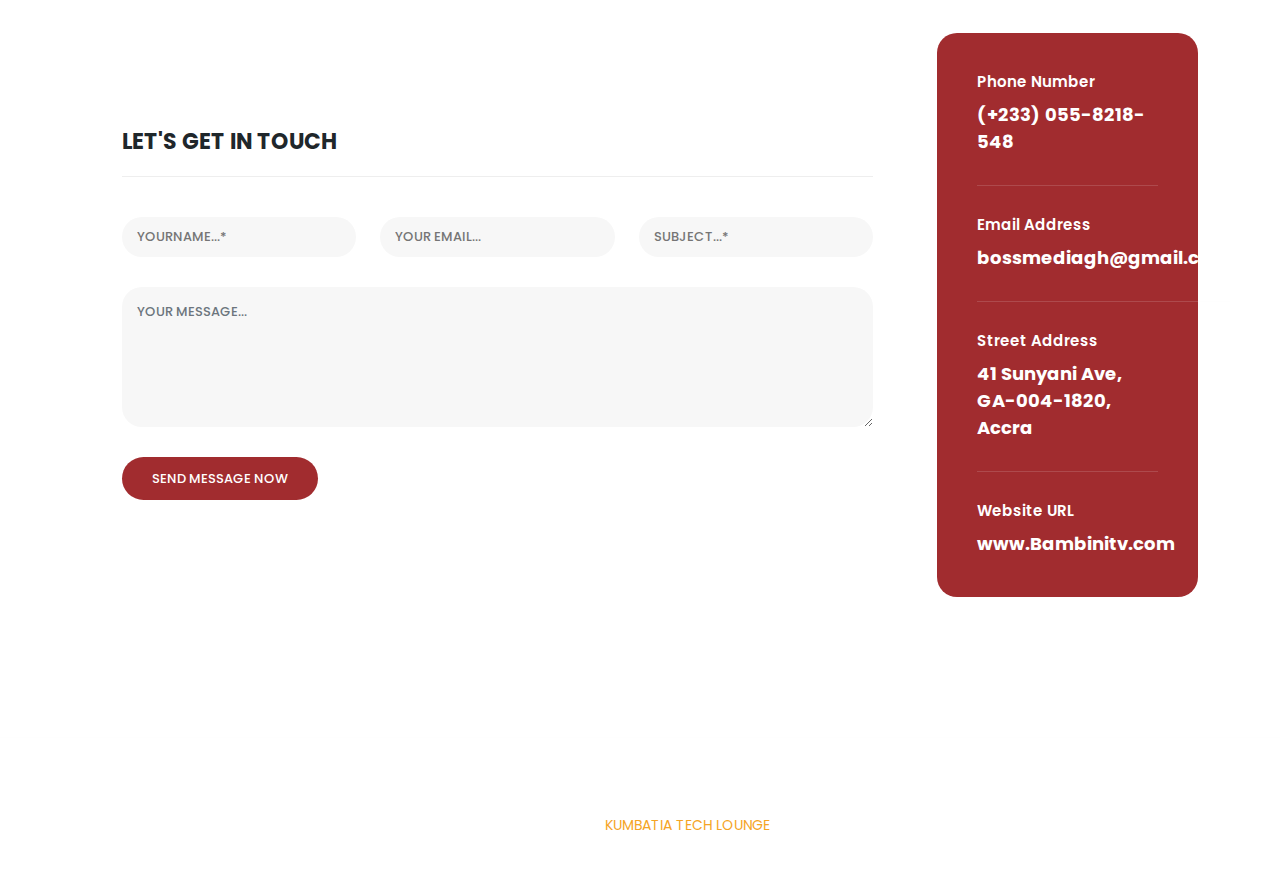
==== commit 9e7012f6: "gallery update" ====
--- a/Gallery.html
+++ b/Gallery.html
@@ -274,7 +274,7 @@
       </div>
 
       <div class="col-md-6 col-lg-4 p-5">
-        <img src="assets/images/_mg_0516.jpg" alt="">
+        <img src="assets/images/row.jpg" alt="">
       </div>
       
       <div class="col-md-6 col-lg-4 p-5">
